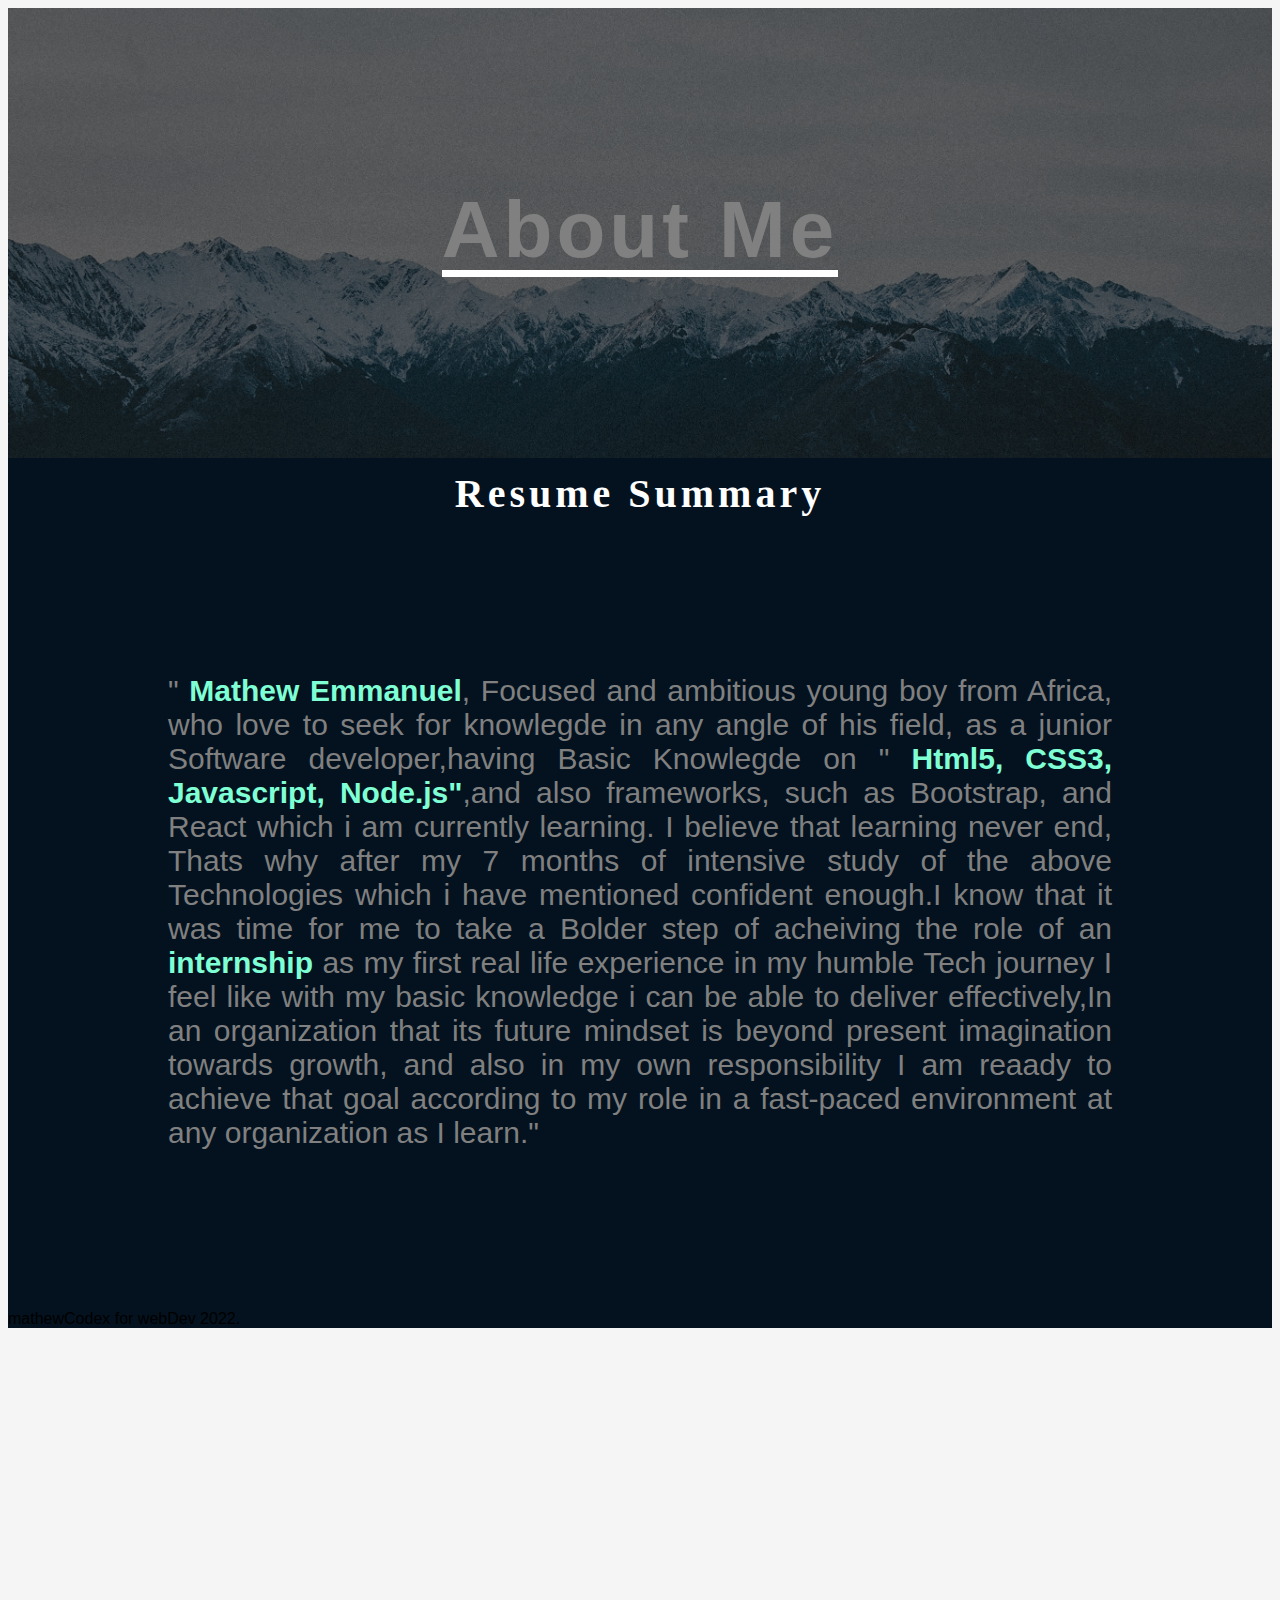
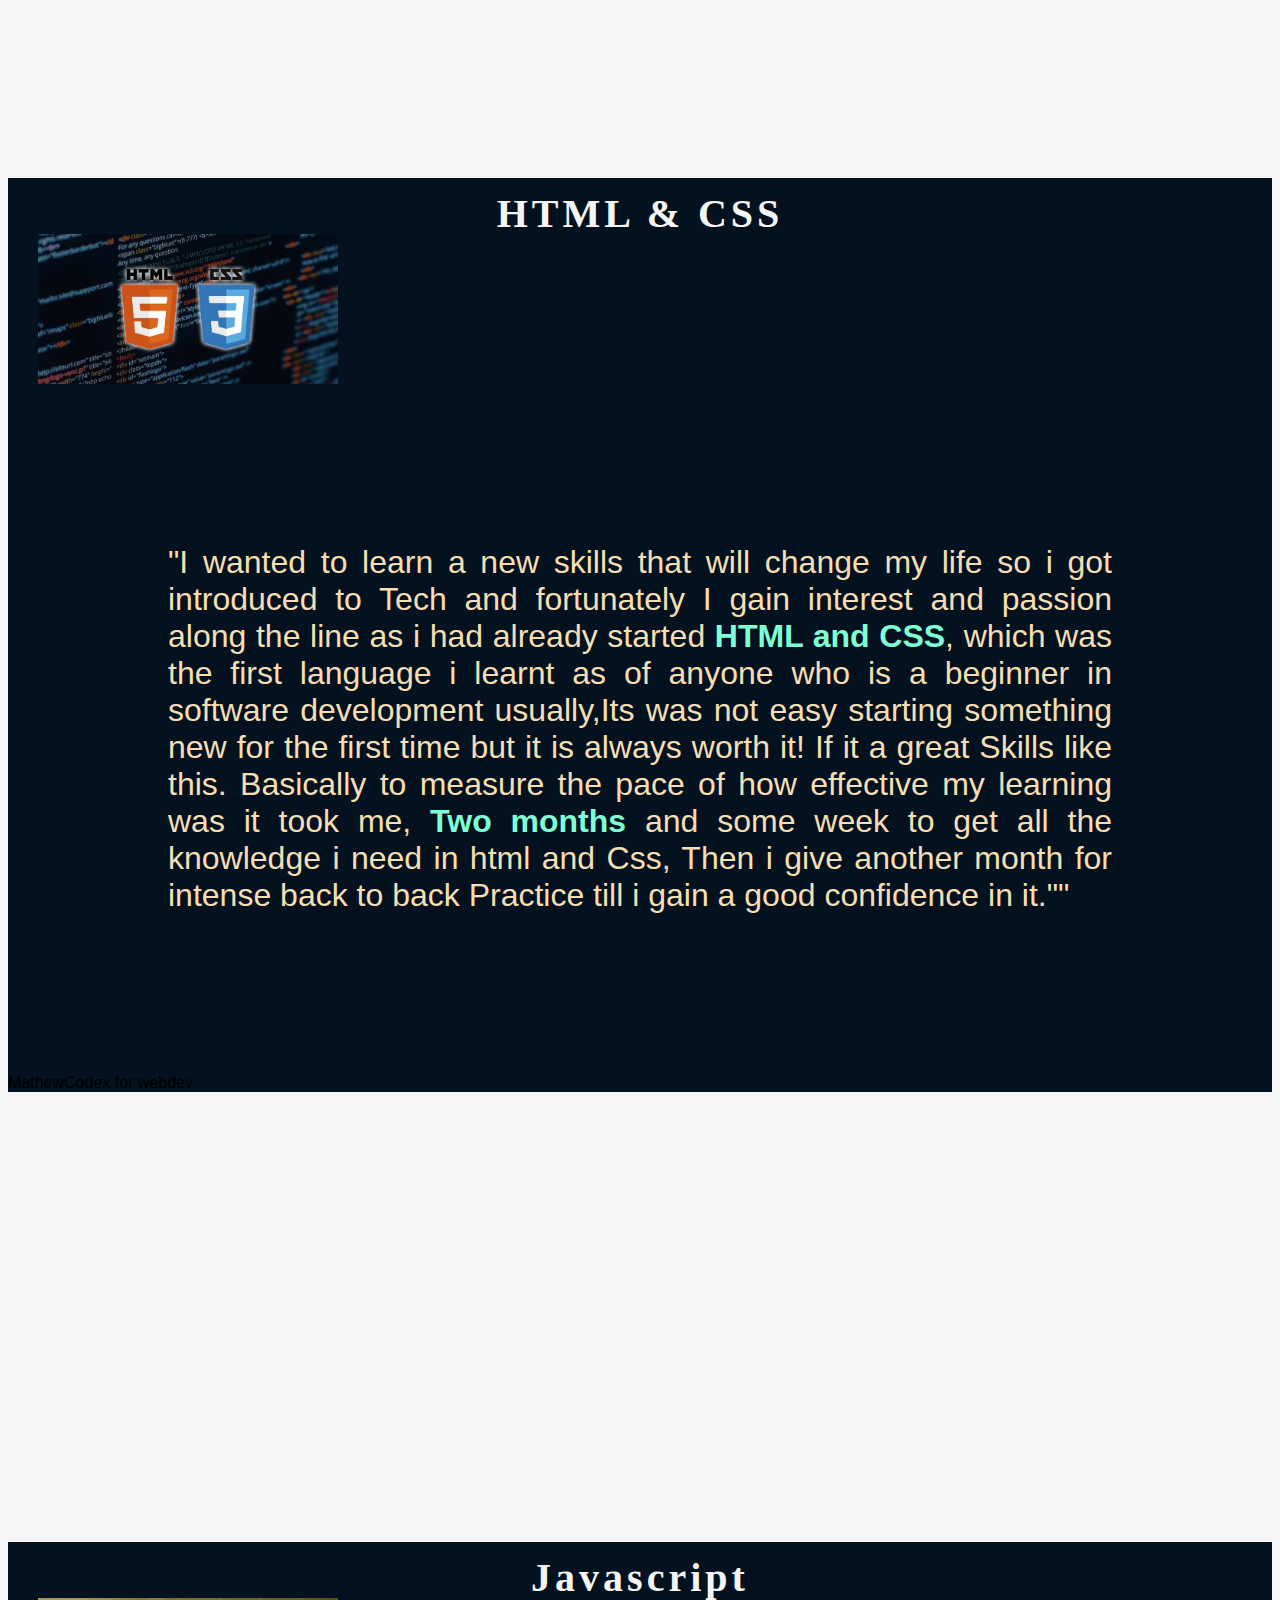
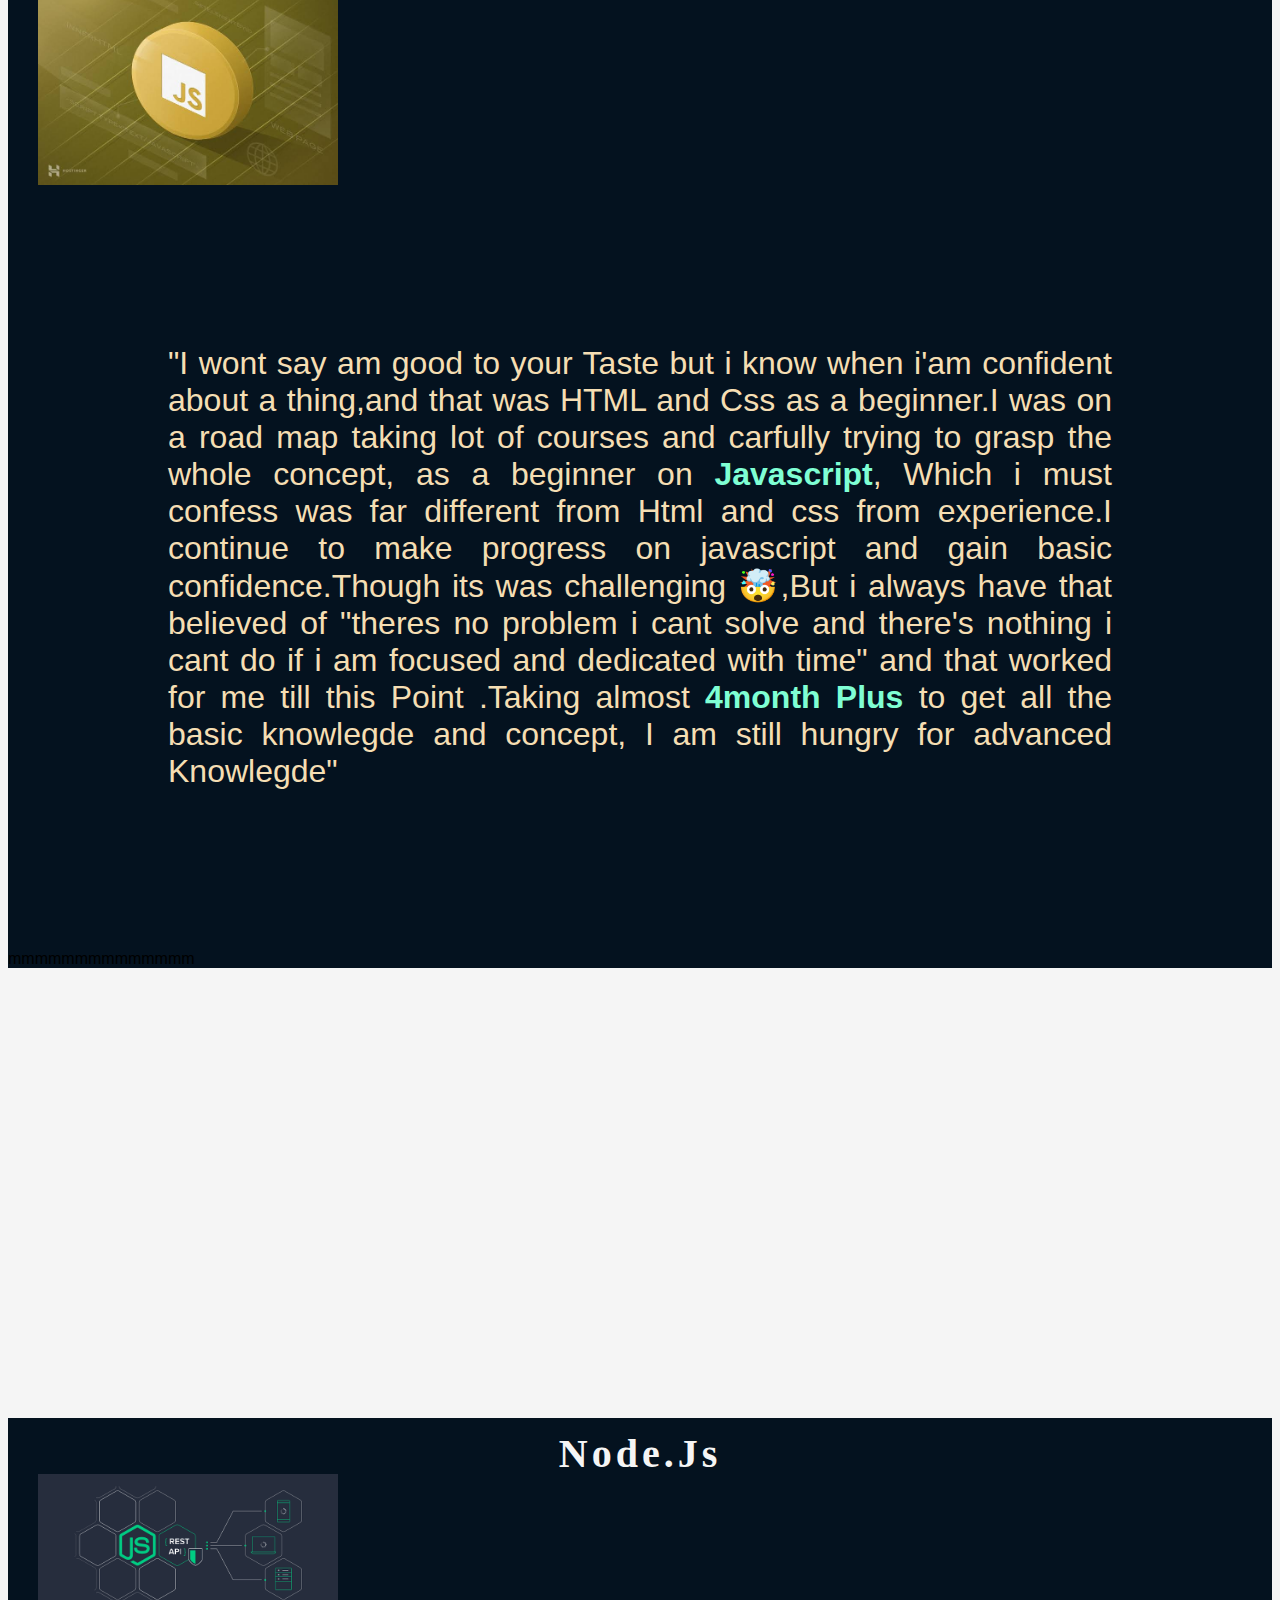
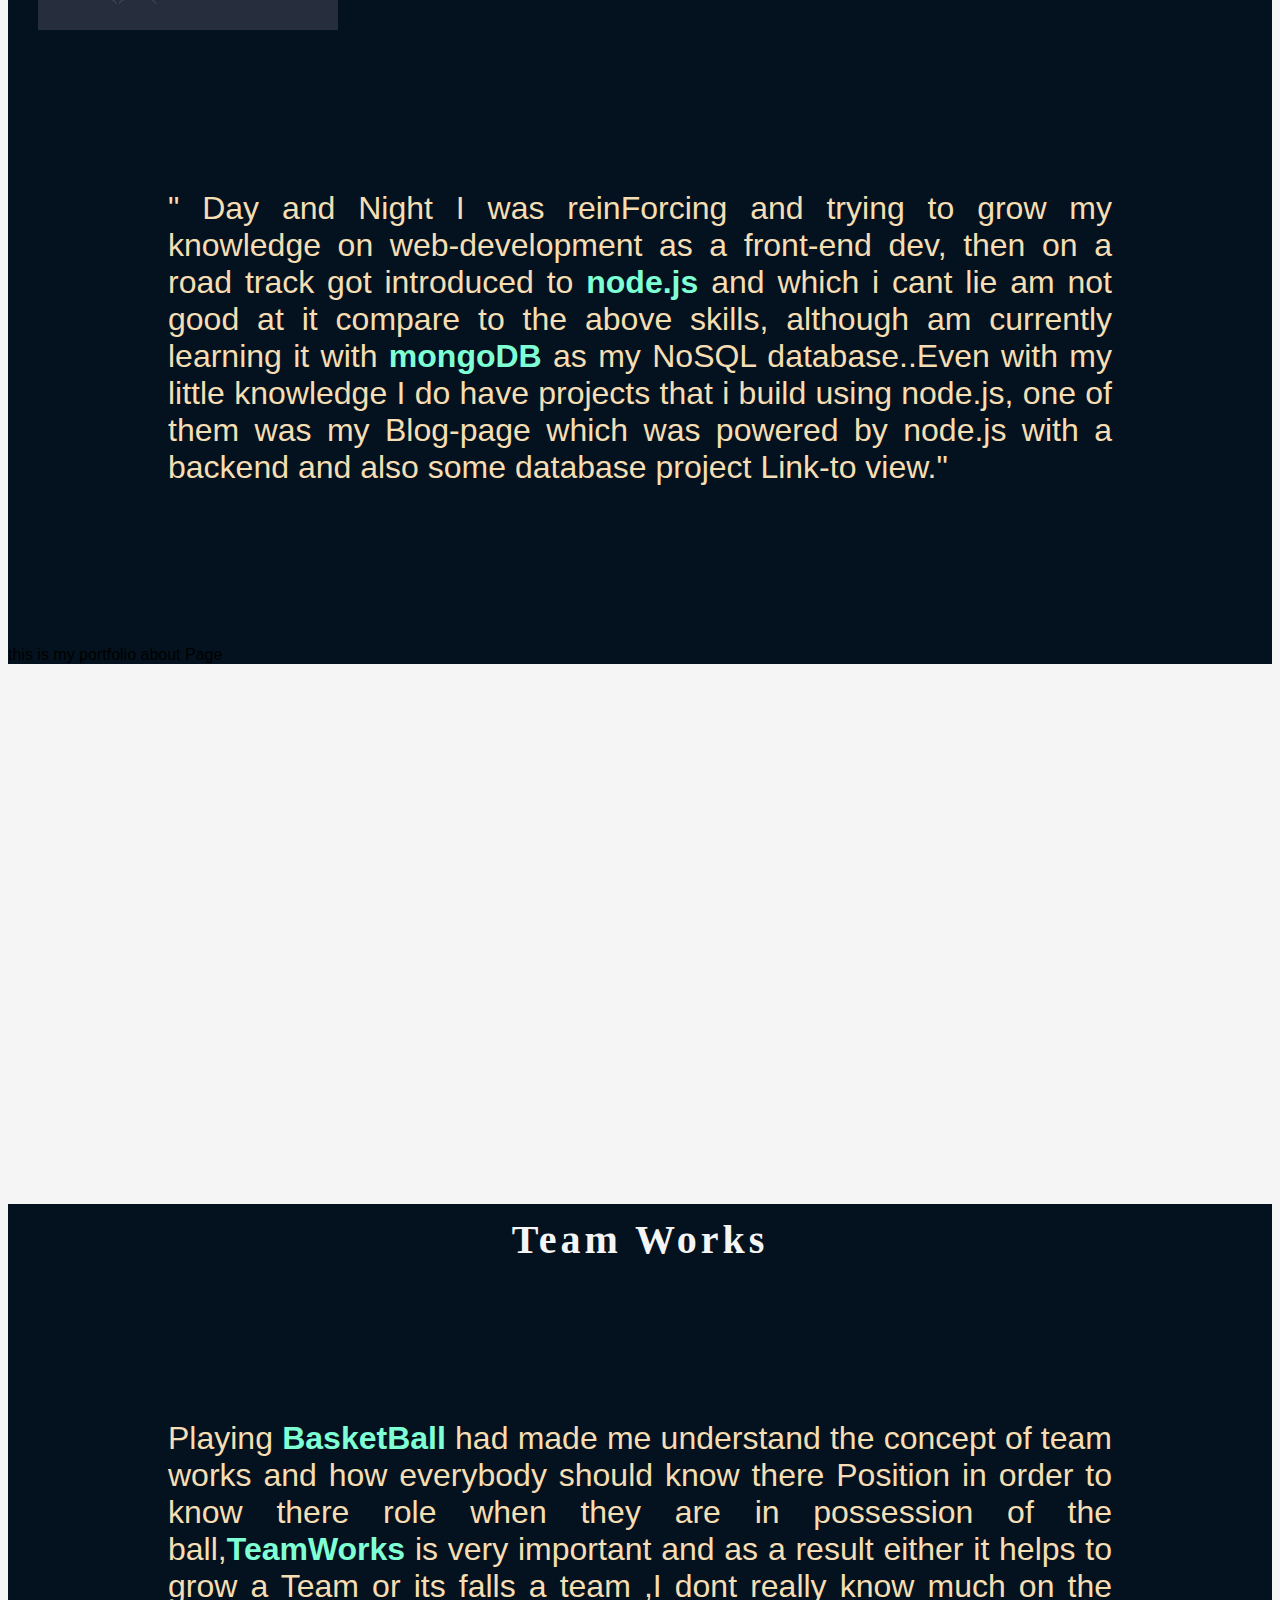
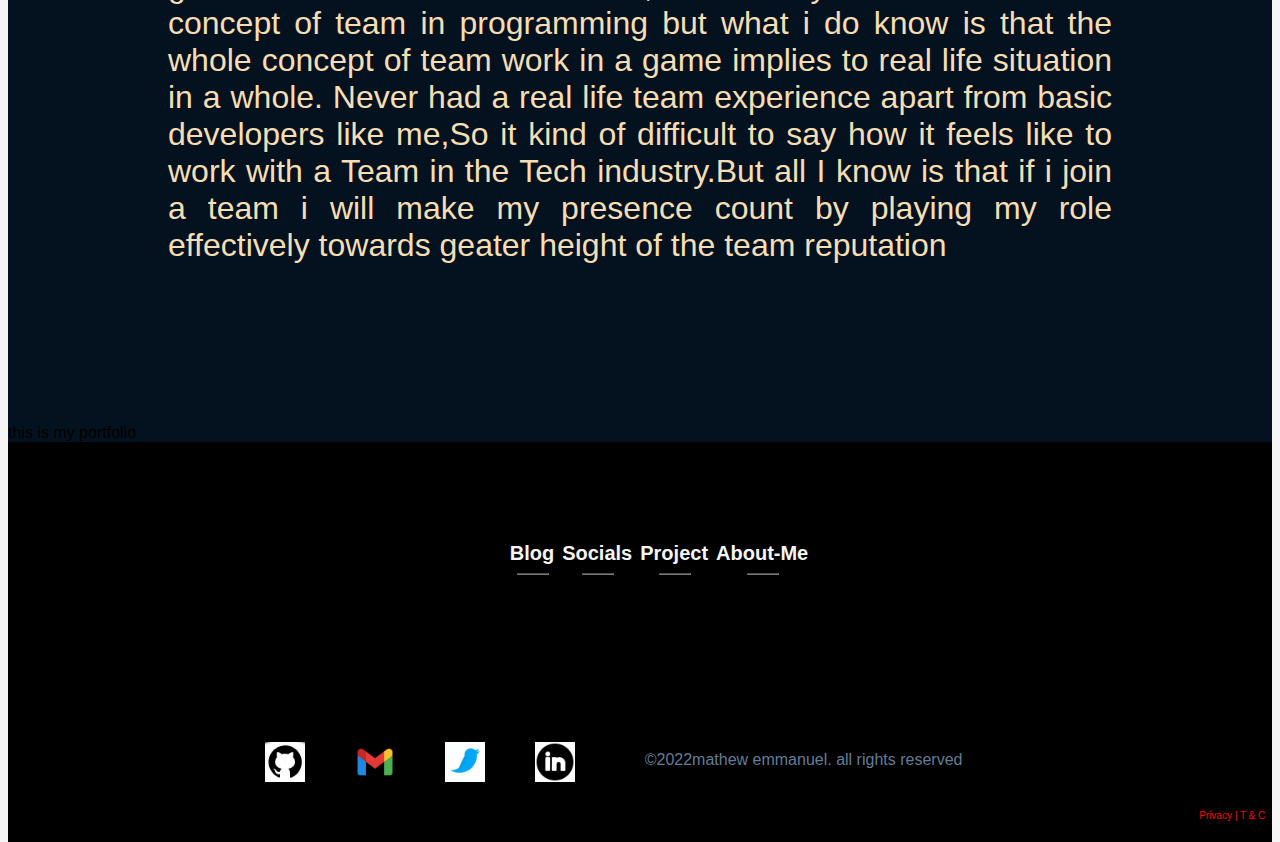
==== About.html @ f0eee2e5 "portfolio" ====
<!DOCTYPE html>
<html lang="en">
  <head>
    <meta charset="UTF-8" />
    <meta http-equiv="X-UA-Compatible" content="IE=edge" />
    <meta name="viewport" content="width=device-width, initial-scale=1.0" />
    <script src="http://kit.font-awesome.com/a076d05299.js"></script>
    <link rel="stylesheet" href="css/all.css" />
    <link rel="stylesheet" href="about.css" />
    <link rel="stylesheet" href="landing.css" />
    <link rel="stylesheet" href="landingquery.css" />
    <title>About Page</title>
  </head>
  <body>
    <div class="parallax">
      <h2 class="About-Me">About Me</h2>
    </div>
    <p class="page-link"><a href="index.html">Home</a></p>
    <p class="page-link2">
      <a href="">Blog-Page</a>
    </p>
    <div class="writeUps">
      <div class="blur">
        <h4 class="resumeText">Resume Summary</h4>
        <img src="./P-imgs/cv1pgitprofile.jpg" alt="" class="myFace" />
        <p class="summaryText">
          " <span class="bold-T">Mathew Emmanuel</span>, Focused and ambitious
          young boy from Africa, who love to seek for knowlegde in any angle of
          his field, as a junior Software developer,having Basic Knowlegde on
          "<span class="bold-T"> Html5, CSS3, Javascript, Node.js"</span>,and
          also frameworks, such as Bootstrap, and React which i am currently
          learning. I believe that learning never end, Thats why after my 7
          months of intensive study of the above Technologies which i have
          mentioned confident enough.I know that it was time for me to take a
          Bolder step of acheiving the role of an
          <span class="bold-T">internship</span> as my first real life
          experience in my humble Tech journey I feel like with my basic
          knowledge i can be able to deliver effectively,In an organization that
          its future mindset is beyond present imagination towards growth, and
          also in my own responsibility I am reaady to achieve that goal
          according to my role in a fast-paced environment at any organization
          as I learn."
        </p>
        mathewCodex for webDev 2022.
      </div>
    </div>

    <div class="parallax2"></div>

    <div class="writeUps">
      <h4 class="aboutCode">HTML & CSS</h4>
      <img src="./img/h5c3.JPG" alt="" class="myFace1" />
      <p class="Text">
        "I wanted to learn a new skills that will change my life so i got
        introduced to Tech and fortunately I gain interest and passion along the
        line as i had already started
        <a href="./gridfolio/index.html"
          ><span class="bold-T">HTML and CSS</span></a
        >, which was the first language i learnt as of anyone who is a beginner
        in software development usually,Its was not easy starting something new
        for the first time but it is always worth it! If it a great Skills like
        this. Basically to measure the pace of how effective my learning was it
        took me, <span class="bold-T">Two months</span> and some week to get all
        the knowledge i need in html and Css, Then i give another month for
        intense back to back Practice till i gain a good confidence in it.""
      </p>

      MathewCodex for webdev
    </div>
    <div class="parallax3"></div>
    <div class="writeUps">
      <h4 class="aboutCode">javascript</h4>
      <img src="./img/js.JPG" alt="Javascript" class="myFace1" />
      <p class="Text">
        "I wont say am good to your Taste but i know when i'am confident about a
        thing,and that was HTML and Css as a beginner.I was on a road map taking
        lot of courses and carfully trying to grasp the whole concept, as a
        beginner on <span class="bold-T">Javascript</span>, Which i must confess
        was far different from Html and css from experience.I continue to make
        progress on javascript and gain basic confidence.Though its was
        challenging 🤯,But i always have that believed of "theres no problem i
        cant solve and there's nothing i cant do if i am focused and dedicated
        with time" and that worked for me till this Point .Taking almost
        <span class="bold-T">4month Plus</span> to get all the basic knowlegde
        and concept, I am still hungry for advanced Knowlegde"
      </p>
      mmmmmmmmmmmmmm
    </div>
    <div class="parallax4"></div>
    <div class="writeUps">
      <h4 class="aboutCode">Node.js</h4>
      <img src="./img/Node.PNG" alt="" class="myFace1" />
      <p class="Text">
        " Day and Night I was reinForcing and trying to grow my knowledge on
        web-development as a front-end dev, then on a road track got introduced
        to <span class="bold-T">node.js</span> and which i cant lie am not good
        at it compare to the above skills, although am currently learning it
        with <span class="bold-T">mongoDB</span> as my NoSQL database..Even with
        my little knowledge I do have projects that i build using node.js, one
        of them was my Blog-page which was powered by node.js with a backend and
        also some database project Link-to view."
      </p>
      this is my portfolio about Page
    </div>
    <div class="parallax5"></div>
    <div class="writeUps">
      <h4 class="aboutCode">Team Works</h4>

      <p class="Text">
        Playing <span class="bold-T">BasketBall</span> had made me understand
        the concept of team works and how everybody should know there Position
        in order to know there role when they are in possession of the
        ball,<span class="bold-T">TeamWorks</span> is very important and as a
        result either it helps to grow a Team or its falls a team ,I dont really
        know much on the concept of team in programming but what i do know is
        that the whole concept of team work in a game implies to real life
        situation in a whole. Never had a real life team experience apart from
        basic developers like me,So it kind of difficult to say how it feels
        like to work with a Team in the Tech industry.But all I know is that if
        i join a team i will make my presence count by playing my role
        effectively towards geater height of the team reputation
      </p>
      this is my portfolio
    </div>
    <div class="parallax6"></div>
    <!-- Footer section -->
    <footer class="footer">
      <ul class="footer">
        <li class="footer__item">
          <a
            class="footer__link underline"
            id="nav__link"
            href="https://mathew-blog.netlify.app"
            >Blog</a
          >
          <hr />
        </li>

        <li class="footer__item underline">
          <a class="footer__link" href="#section--2">Socials</a>
          <hr />
        </li>
        <li class="footer__item">
          <a class="footer__link underline" href="#section--3">Project</a>
          <hr />
        </li>
        <li class="footer__item">
          <a class="footer__link underline" href="#">About-Me</a>
          <hr />
        </li>
      </ul>
    </footer>
    <!-- section footer 2 -->
    <footer class="footer2">
      <ul class="footer2">
        <li class="footer__item2">
          <a id="nav__link" href="https://github.com/mathewCodex">
            <img
              src="./public/gitIcon.png"
              alt="linkedIn-icon"
              class="icon-size"
            />
          </a>
        </li>

        <li class="footer__item2">
          <a href="mathewemmanuel212@gmail.com">
            <img
              src="./public/gmail.png"
              alt="linkedIn-icon"
              class="icon-size"
            />
          </a>
        </li>

        <li class="footer__item2">
          <a href="https://www.twitter.com/mathew4codex">
            <img
              src="./public/tweet.gif"
              alt="linkedIn-icon"
              class="icon-size"
            />
          </a>
        </li>

        <li class="footer__item2">
          <a href="https://linkedin.com/mwlite">
            <img
              src="./public/icons8-linkedin-circled.gif"
              alt="linkedIn-icon"
              class="icon-size"
            />
          </a>
        </li>

        <p class="p-style">
          &copy;<span>2022</span>mathew emmanuel. all rights reserved
        </p>
      </ul>
      <div class="privacy">
        <p class="text-TC">Privacy | T & C</p>
      </div>
    </footer>
    <!-- footer section -->
  </body>
</html>
---- about.css ----
body,
html {
  height: 100%;
  background-color: none;
  box-sizing: border-box;
}

.page-link {
  list-style-type: none;
  text-decoration: none;
  position: fixed;
  top: 50%;
}
.page-link a {
  color: black;
  list-style: none;
  font-size: 3rem;
  z-index: 1;
  font-family: "Courier New", Courier, monospace;
  background-color: wheat;
  width: 20rem;
  border-top-right-radius: 20%;
  border-bottom-right-radius: 20%;
}
.bold-T {
  color: aquamarine;
  font-weight: bolder;
  font-family: "Franklin Gothic Medium", "Arial Narrow", Arial, sans-serif;
}
.page-link2 {
  list-style-type: none;
  text-decoration: none;
  position: fixed;
  top: 60%;
}
.page-link2 a {
  color: black;
  list-style: none;
  font-size: 3rem;
  z-index: 1;
  font-family: "Courier New", Courier, monospace;
  background-color: wheat;
  width: 20rem;
  border-top-right-radius: 20%;
  border-bottom-right-radius: 20%;
}
.parallax {
  /* The image used */
  /* background-image: url("./img/road2.JPG"); */

  /* Full height */
  height: 50%;

  /* Create the parallax scrolling effect */
  background: linear-gradient(rgba(0, 0, 0, 0.6), rgba(0, 0, 0, 0.6)),
    url("./img/road2.JPG") center/cover no-repeat fixed;
  /* background-attachment: fixed; */
  /* background-position: center;
  background-repeat: no-repeat;
  background-size: cover; */
}
.parallax {
  position: relative;
  display: flex;
  flex-direction: column;
}
.About-Me {
  /* position: absolute; */
  font-size: 5rem;
  margin: auto;
  justify-content: center;
  align-content: center;
  color: gray;
  border-bottom: 7px solid white;
}
/* End of first Parallax */
.parallax2 {
  /* The image used */
  background-image: url("./img/team\ \(2\).JPG");

  /* Full height */
  height: 50%;

  /* Create the parallax scrolling effect */
  background-attachment: fixed;
  background-position: center;
  background-repeat: no-repeat;
  background-size: cover;
}

.parallax3 {
  /* The image used */
  background-image: url("./img/chess.JPG");

  /* Full height */
  height: 50%;

  /* Create the parallax scrolling effect */
  background-attachment: fixed;
  background-position: center;
  background-repeat: no-repeat;
  background-size: cover;
}
.parallax4 {
  /* The image used */
  background-image: url("./img/night.PNG");

  /* Full height */
  height: 50%;

  /* Create the parallax scrolling effect */
  background-attachment: fixed;
  background-position: center;
  background-repeat: no-repeat;
  background-size: cover;
}
.parallax5 {
  /* The image used */
  background-image: url("./img/scrapers.JPG");

  /* Full height */
  height: 60%;

  /* Create the parallax scrolling effect */
  background-attachment: fixed;
  background-position: center;
  background-repeat: no-repeat;
  background-size: cover;
}
.parallax5 {
  /* The image used */
  background-image: url("./img/team\ \(3\).JPG");

  /* Full height */
  height: 60%;

  /* Create the parallax scrolling effect */
  background-attachment: fixed;
  background-position: center;
  background-repeat: no-repeat;
  background-size: cover;
}
/* Global styles.. */
.writeUps {
  height: auto;
  background-color: rgb(4, 18, 31);
  backdrop-filter: blur(10rem);
  position: relative;
}

.resumeText {
  color: white;
  font-size: 2.5rem;
  margin: auto;
  display: flex;
  padding-top: 1rem;
  justify-content: center;
  align-content: center;
  font-family: Georgia, "Times New Roman", Times, serif;
}

.myFace {
  display: flex;
  margin-right: 30px;
  border-radius: 50%;
  float: right;
  width: 200px;
  height: auto;
}
.summaryText {
  color: gray;
  font-size: 30px;
  text-align: justify;
  margin: 10rem;
}
.myFace1 {
  display: flex;
  margin-left: 30px;
  width: 300px;
  height: auto;
}
.aboutCode {
  color: whitesmoke;

  font-size: 2.5rem;
  margin: auto;
  display: flex;
  padding-top: 1rem;
  justify-content: center;
  align-content: center;
  font-family: Georgia, "Times New Roman", Times, serif;
}
.Text {
  color: wheat;
  font-size: 2em;
  text-align: justify;
  /* transform: translateY(-15%); */
  margin: 10rem;
}
/* .junk {
  display: none;
} */
@media only screen and (max-width: 1200px) {
  .page-link {
    top: 10%;
  }
  .page-link a {
    font-size: 1rem;

    width: 20px;
  }
  .page-link2 {
    top: 20%;
  }
  .page-link2 a {
    font-size: 1rem;

    width: 20px;
  }
  .resumeText {
    font-size: 40px;
  }
  .About-Me {
    /* position: absolute; */
    font-size: 50px;
    margin: auto;
    justify-content: center;
    align-content: center;
    color: gray;
    border-bottom: 7px solid white;
  }
}
@media only screen and (max-width: 900px) {
  .resumeText {
    font-size: 25px;
  }
  .About-Me {
    /* position: absolute; */
    font-size: 30px;
    margin: auto;
    justify-content: center;
    align-content: center;
    color: gray;
    border-bottom: 7px solid white;
  }
  .summaryText {
    color: gray;
    font-size: 15px;
    text-align: justify;
    margin: 1rem;
  }
  .myFace {
    display: flex;
    margin-right: 30px;
    border-radius: 50%;
    float: right;
    width: 100px;
    height: auto;
  }
  .myFace1 {
    display: flex;
    margin-left: 30px;
    width: 100px;
    height: auto;
  }
  .aboutCode {
    color: whitesmoke;

    font-size: 30px;
    margin: auto;
    display: flex;
    padding-top: 2px;
    justify-content: center;
    align-content: center;
    font-family: Georgia, "Times New Roman", Times, serif;
  }
  .Text {
    color: wheat;
    font-size: 15px;
    text-align: justify;
    /* transform: translateY(-15%); */
    margin: 1rem;
  }
}
---- landing.css ----
@import url("http://fonts.googleapis.com/css?family=Open+Sams|Roboto:400,700&display=swap");

/*======
Variables
======
*/

:root {
  /*=====dark shades of primary color====*/
  --clr-primary-1: hsl(43, 86%, 17%);
  --clr-primary-2: hsl(43, 77%, 27%);
  --clr-primary-3: hsl(43, 72%, 37%);
  --clr-primary-4: hsl(42, 63%, 48%);
  /*===primary/maincolor==*/
  --clr-primary-5: hsl(42, 78%, 60%);
  /*====lighter shades of primary color*/
  --clr-primary-6: hsl(43, 89%, 76%);
  --clr-primary-7: hsl(43, 90%, 76%);
  --clr-primary-8: hsl(45, 86%, 81%);
  --clr-primary-9: rgb(230, 198, 102);
  --clr-primary-10: hsl(45, 100%, 96%);
  /*===darkest grey - used for headings==*/
  --clr-primary-1: hsl(209, 61%, 16%);
  --clr-primary-2: hsl(211, 39%, 23%);
  --clr-primary-3: hsl(209, 34%, 30%);
  --clr-primary-4: hsl(209, 28%, 39%);
  /*===grey used for paragraphs===*/
  --clr-grey-5: hsl(210, 22%, 49%);
  --clr-grey-6: hsl(209, 23%, 60%);
  --clr-grey-7: hsl(211, 27%, 70%);
  --clr-grey-8: hsl(210, 31%, 80%);
  --clr-grey-9: hsl(212, 33%, 89%);
  --clr-grey-10: hsl(210, 36%, 96%);
  --clr-white: #fff;
  --clr-dark: rgba(0, 0, 0, 0.943);
  --ff-primary: "Roboto", sans-serif;
  --ff-secondary: "Open Sans", sans-serif;
  --transition: all 0.3s linear;
  --spacing: 0.25rem;
  --radius: 0.5rem;
  --light-shadow: 0 5px 15px rgba(0, 0, 0, 0.1);
  --dark-shadow: 0 5px 15px rgba(0, 0, 0, 0.2);
  background: var(--clr-primary-);
  --max-width: 1170px;
  --transition: all 0.3s linear;
}

/*====
Global Styles
====*/
::before,
::after {
  margin: 0;
  padding: 0;
  box-sizing: border-box;
}
body {
  font-family: var(--ff-secondary);
  /* background-color: linear-gradient(to right, #00000079, #28bfda); */
  background: whitesmoke;
  color: var(--clr-grey-1);
  line-height: 1.5s;
  font-size: 0.875rem;
  overflow-x: hidden;
}
ul {
  list-style-type: none;
}
a {
  text-decoration: none;
}
img:not(nav-logo) {
  width: 100%;
  display: block;
}

h1,
h2,
h3,
h4 {
  letter-spacing: var(--spacing);
  text-transform: capitalize;
  line-height: 1.25;
  margin-bottom: 0.75rem;
}
h1 {
  font-size: 3rem;
}
h2 {
  font-size: 2rem;
}
h3 {
  font-size: 1.25rem;
}
h4 {
  font-size: 0.875rem;
}
p {
  margin-bottom: 1.25rem;
  color: var(--clr-grey-5);
}
@media screen and (min-width: 800px) {
  h1 {
    font-size: 4rem;
  }
  h2 {
    font-size: 2.5rem;
  }
  h3 {
    font-size: 1.5rem;
  }
  h4 {
    font-size: 1rem;
  }
  body {
    font-size: 1rem;
  }
  h1,
  h2,
  h3,
  h4 {
    line-height: 1;
  }
}
.btn {
  text-transform: uppercase;
  background: var(--clr-primary-5);
  color: var(--clr-primary-1);
  padding: 0.375rem 0.75rem;
  letter-spacing: var(--spacing);
  display: inline-block;
  font-weight: 700;
  -webkit-transition: var(--transition);
  transition: var(--transition);
  font-size: 0.875rem;
  border: 2px solid transparent;
  cursor: pointer;
  box-shadow: 0 1px 3px rgba(0, 0, 0, 0.2);
  border-radius: var(--radius);
}

.btn:hover {
  color: var(--clr-primary-1);
  background: var(--clr-primary-7);
}
/* Intro section */
.darkness {
  background: linear-gradient(to right, #529a8b79, #0e0a08);
  height: 40rem;
}
.icon-code {
  display: flex;
  flex-direction: column;
  justify-content: center;
  align-content: center;
}
.svg {
  font-size: 5rem;
  width: 10rem;
  /*
  */
  /* margin-top: -15rem; */
  margin-left: 50%;
  /* background-color: red; */
}
.hello1 {
  display: flex;
  justify-content: flex-start;
  flex-direction: column;
  /* height: 100vh; */
}
.hello {
  /* color: whitesmoke; */
  color: rgb(15, 129, 104);
  margin: 20px;
  position: absolute;
  margin-top: 12rem;
}
.typing {
  /* position: relative; */
  /* color: rgb(149, 137, 115); */
  color: rgb(34, 59, 55);
  font-size: 1rem;
  background-size: 20px;
  /* margin-top: 17rem; */
  margin-left: 30px;

  /* margin-top: -8rem;
  margin-left: 10px; */
}
.typing1 {
  /* color: whitesmoke; */
  color: wheat;
  font-size: 2rem;
  background-size: 20px;
  font-family: "Trebuchet MS", "Lucida Sans Unicode", "Lucida Grande",
    "Lucida Sans", Arial, sans-serif;
  margin-left: 60px;
  opacity: 0;
  transition: 1s ease-in;
}
.span1 {
  color: rgb(39, 104, 82);
}
em.line {
  text-decoration: underline;
}
/* .typing1:hover {
  opacity: 1;
} */
.typing::after {
  content: "";
  position: absolute;
  right: -5px;
  width: 1px;
  height: 5%;
  border-right: 2px soilid white;
  animation: blink 0.5s infinite ease;
}
.P-Name {
  color: white;
  font-family: "Courier New", Courier, monospace;
  width: 15px;
  align-content: center;
}
@keyframes blink {
  0% {
    opacity: 0;
  }
  100% {
    opacity: 1;
  }
}
.my-face-section {
  display: flex;
  justify-content: flex-end;
}
.my-face {
  width: 10%;
  height: auto;
  border-radius: 40%;
  /* border: 10px solid #0e0a08; */
  margin-right: 30px;
  margin-top: 2rem;
}
/* End of intro section */
.intro {
  display: flex;
  color: white;
  height: 100vh;
}
/* .typing1 {
  position: relative;
  margin-left: 10px;
}
.typing1::after {
  content: "";
  position: absolute;
  width: 1px;
  height: 5%;
  border-right: 2px soilid white;
} */
/* section display  */
/* skills name link */
.colors {
  display: flex;
  background-color: DodgerBlue;
  justify-content: center;
  align-items: center;
  text-decoration: none;
  list-style: none;
  height: 8rem;
  color: white;
  width: 100%;
}
/* .nav-item {
  position: absolute;
  color: white;
} */
.nav__link {
  /* display: inline; */
  color: white;
  font-weight: bold;
  padding: 1em;
  transform: translateX(-50%);
  font-size: 2rem;
  font-family: "Courier New", Courier, monospace;
}
/* tooltip */
.tooltip {
  position: relative;
  /* display: flex; */
  /* border-bottom: 1px dotted black; */
}

.tooltip .tooltiptext {
  visibility: hidden;
  width: 120px;
  background-color: rgb(55, 48, 48);
  color: #fff;
  text-align: center;
  border-radius: 6px;
  padding: 5px 0;
  position: absolute;
  z-index: 1;
  bottom: 125%;
  font-size: 1.3rem;
  left: 50%;
  margin-left: -60px;
  opacity: 0;
  transition: opacity 0.3s;
}

.tooltip .tooltiptext::after {
  content: "";
  position: absolute;
  top: 100%;
  left: 50%;
  margin-left: -5px;
  border-width: 5px;
  border-style: solid;
  border-color: #555 transparent transparent transparent;
}

.tooltip:hover .tooltiptext {
  visibility: visible;
  opacity: 1;
}
/* end of skilss name link */
section#projects {
  background-color: var(--clr-dark);
}
.grid {
  display: -ms-flexbox; /* IE10 */
  display: flex;
  -ms-flex-wrap: wrap; /* IE10 */
  flex-wrap: wrap;
  padding: 0 4px;
  background: repeating-linear-gradient(
      150deg,
      rgba(225, 219, 219, 0) 0,
      rgba(255, 255, 255, 0) 49px,
      rgba(255 255 255/10%) 50px,
      rgba(0 0 0/30%) 51px,
      rgba(255, 255, 255, 0) 55px
    ),
    repeating-linear-gradient(
      30deg,
      rgba(255, 255, 255, 0) 0,
      rgba(255, 255, 255, 0) 49px,
      rgb(255 255 255/10%) 50px,
      rgb(0 0 0/30%) 51px,
      rgba(255, 255, 255, 0) 55px
    );

  position: relative;
  width: 200vw;
  height: 100vh;
}

/* warning write ups */

.row {
  display: -ms-flexbox; /* IE10 */
  display: flex;
  -ms-flex-wrap: wrap; /* IE10 */
  flex-wrap: wrap;
  padding: 0 4px;
  position: relative;
}

/* Create four equal columns that sits next to each other */
.column1 {
  -ms-flex: 25%; /* IE10 */
  flex: 25%;
  max-width: 25%;
  padding: 0 4px;
  position: absolute;
  z-index: 0;
  max-width: 20%;
  height: auto;
  background: repeat-linear-gradient(
    -45deg,
    black,
    black 3vmin,
    yellow 3vmin,
    yellow 6vmin
  );
  margin-left: 10%;
  margin-top: 4rem;
  transform: rotateX(-35deg) rotateY(45deg) rotateZ(0deg)
    rotate3d(1, 0, 0, 90deg);
  box-shadow: 0 0 0 1vmin #af0000;
  animation: bounce 2s ease infinite;
}

.column2 {
  -ms-flex: 25%; /* IE10 */
  flex: 25%;
  max-width: 20%;
  height: auto;
  padding: 0 4px;
  z-index: 0;
  position: absolute;
  /* width: 30vmin;
  height: 50vmin; */
  background: repeat-linear-gradient(
    -45deg,
    black,
    black 3vmin,
    yellow 3vmin,
    yellow 6vmin
  );
  margin-left: 40%;
  margin-top: -1rem;
  transform: rotateX(-35deg) rotateY(45deg) rotateZ(0deg)
    rotate3d(1, 0, 0, 90deg);
  box-shadow: 0 0 0 1vmin #af0000;
}
.column3 {
  -ms-flex: 25%; /* IE10 */
  flex: 25%;
  max-width: 18%;
  height: auto;
  padding: 0 4px;
  z-index: 0;
  /* width: 30vmin;
  height: 50vmin; */
  position: absolute;
  background: repeat-linear-gradient(
    -45deg,
    black,
    black 3vmin,
    yellow 3vmin,
    yellow 6vmin
  );
  margin-left: 73%;

  margin-top: 4rem;
  transform: rotateX(-35deg) rotateY(45deg) rotateZ(0deg)
    rotate3d(1, 0, 0, 90deg);
  box-shadow: 0 0 0 1vmin #af0000;
}
.column4 {
  -ms-flex: 25%; /* IE10 */
  flex: 25%;
  max-width: 20%;
  padding: 0 4px;
  z-index: 0;
  position: absolute;

  background: repeat-linear-gradient(
    -45deg,
    black,
    black 3vmin,
    yellow 3vmin,
    yellow 6vmin
  );
  margin-left: 20%;
  margin-top: 25%;
  transform: rotateX(-35deg) rotateY(45deg) rotateZ(0deg)
    rotate3d(1, 0, 0, 90deg);
  box-shadow: 0 0 0 1vmin #af0000;
}
.column5 {
  -ms-flex: 25%; /* IE10 */
  flex: 25%;
  max-width: 20%;
  height: auto;
  padding: 0 4px;
  z-index: 0;
  position: absolute;
  /* width: 30vmin;
  height: 50vmin; */
  background: repeat-linear-gradient(
    -45deg,
    black,
    black 3vmin,
    yellow 3vmin,
    yellow 6vmin
  );
  margin-left: 60%;
  margin-top: 20%;
  transform: rotateX(-35deg) rotateY(45deg) rotateZ(0deg)
    rotate3d(1, 0, 0, 90deg);
  box-shadow: 0 0 0 1vmin #af0000;
}
.column1 img {
  transition: all 0.3s linear;
}
.column1:hover img {
  opacity: 0.8;
  transform: scale(1.2);
}
.column2 img {
  transition: all 0.3s linear;
}
.column2:hover img {
  opacity: 0.8;
  transform: scale(1.2);
}
.column3 img {
  transition: all 0.3s linear;
}
.column3:hover img {
  opacity: 0.8;
  transform: scale(1.2);
}
.column4 img {
  transition: all 0.3s linear;
}
.column4:hover img {
  opacity: 0.8;
  transform: scale(1.2);
}
.column5 img {
  transition: all 0.3s linear;
}
.column5:hover img {
  opacity: 0.8;
  transform: scale(1.2);
}
/* The grid: Four equal columns that floats next to each other */
.column {
  float: left;
  width: 20%;
  top: 10rem;
  padding: 1px;
}

/* Style the images inside the grid */
.column img {
  opacity: 0.8;
  cursor: pointer;
  margin-left: 7rem;
}

/* Clear floats after the columns */
.row1:after {
  content: "";
  display: table;
  clear: both;
}
img.imgContainer {
  width: 100%;
}
/* The expanding image container */
.container {
  position: relative;
  display: none;
}

/* Expanding image text */
#imgtext {
  position: absolute;
  bottom: 15px;
  left: 15px;
  color: white;
  font-size: 20px;
}

/* Closable button inside the expanded image */
.closebtn {
  position: absolute;
  top: 10px;
  right: 15px;
  color: white;
  font-size: 35px;
  cursor: pointer;
}
/* footer section.. */

/* section display  */
/* skills name link */
.footer {
  display: flex;
  background-color: black;
  justify-content: center;
  align-items: center;
  text-decoration: none;
  list-style: none;
  height: 15rem;
  color: whitesmoke;
  width: 100%;
}
/* .nav-item {
position: absolute;
color: white;
} */
.footer__link {
  /* display: inline; */

  color: whitesmoke;
  font-weight: bold;
  padding: 1em;
  transform: translateX(-50%);
  font-size: 2rem;
  font-family: "Gill Sans", "Gill Sans MT", Calibri, "Trebuchet MS", sans-serif;
}

hr {
  width: 70px;
  opacity: 0.5;
  /* background-color: rgb(241, 11, 11); */
}
hr:hover {
  opacity: 0.9;
}
.privacy {
  position: static;
  width: 5rem;

  display: inline;
  margin-top: 10rem;
  /* margin-right: 1rem; */
}
.text-TC {
  color: red;
}
.icon-size {
  font-size: 2.5rem;
  color: whitesmoke;
  font-weight: bold;
  padding: 1em;
  width: 40px;
  transform: translateX(-50%);
  font-size: 2rem;
  font-family: "Gill Sans", "Gill Sans MT", Calibri, "Trebuchet MS", sans-serif;
}
.icon-size:hover {
  color: aqua;
}
/* Stacked images section  */
.team-section {
  background-color: #a3dac8;
  height: 70vmin;
}
.team {
  display: flex;

  justify-content: center;
  align-content: center;
}
.team > div {
  margin: 10px;
  text-align: center;
  line-height: 75px;
  font-size: 20px;
}
.containerStack {
  display: grid;
  grid-template-areas: "stack";
  justify-content: center;
  align-items: center;
  height: 25vw;
  margin: 20px;
}
.containerStack > img {
  grid-area: stack;
}
.containerStack > img {
  width: 120px;
  height: 120px;
  border-radius: 50%;
  object-fit: fill;
}
.containerStack > img {
  --n-angle: calc(-1 * var(--angle));

  transform: rotate(var(--angle)) translateX(190px) rotate(var(--n-angle));
}

/* end of css for stacked images */
/* footer 2 sec */
.footer2 {
  display: flex;
  background-color: black;
  justify-content: center;
  align-items: center;
  text-decoration: none;
  list-style: none;
  height: 10rem;

  width: 100%;
}
/* .underline {
  width: 2rem;
  height: 10px;
  margin-bottom: 1.25rem;
  background: var(--clr-primary-5);
  margin-left: auto;
  margin-right: auto;
  top: 2rem;
} */
---- landingquery.css ----
/* meadia query for intro section */

/* media for min-width: 1200px */
@media screen and (max-width: 1500px) {
  .my-face {
    width: 25%;
    height: auto;
    border-radius: 40%;
    border: none;
    margin-right: 30px;
    margin-top: 2rem;
  }
  img.imgContainer {
    /* transform: translateX(60%); */
    width: 90vw;
    height: 40vw;
  }
  .hello {
    color: rgb(9, 68, 55);
  }
  .column1 {
    display: none;
  }
  .column2 {
    display: none;
  }
  .column3 {
    display: none;
  }
  .column4 {
    display: none;
  }
  .column5 {
    display: none;
  }
  .grid {
    height: 70vh;
  }
  .typing1 {
    font-size: 25px;
  }
  .nav__link {
    /* display: inline; */
    color: white;
    font-weight: bold;
    padding: 10px;
    transform: translateX(-50%);
    font-size: 20px;
    font-family: "Courier New", Courier, monospace;
  }

  .footer__link {
    /* display: inline; */

    color: whitesmoke;
    font-weight: bold;
    padding: 5px;
    /* transform: translateX(-100rem); */
    font-size: 20px;
    margin-left: -2px;
    font-family: "Gill Sans", "Gill Sans MT", Calibri, "Trebuchet MS",
      sans-serif;
  }
  .icon-code {
    display: flex;
    flex-direction: column;
    justify-content: center;
    align-content: center;
  }
  .svg {
    font-size: 7rem;
    /* width: 10rem; */
    color: rgba(90, 86, 86, 0.838);
    font-weight: light;
    /*
    */
    /* margin-top: -15rem; */
    margin-left: 60%;
    /* background-color: red; */
  }

  /* ul.footer {
    margin-right: 10%;
  } */
  hr {
    width: 30px;
  }
  .icon-size {
    font-size: 25px;
    width: 40px;
  }
  .text-TC {
    font-size: 10px;
    margin-top: -2rem;
  }
  .column img {
    opacity: 0.8;
    cursor: pointer;
    margin-left: 1rem;
    /* width: 100rem; */
  }
  .P-Name {
    padding-left: 4rem;
  }
  .typing {
    font-size: 15px;
    background-size: 20px;
    color: rgb(28, 48, 45);
    /* margin-left: 10px; */
  }
  span.bars {
    display: none;
  }
  .web-span {
    color: black;
    font-size: 25px;
    letter-spacing: 1rem;
  }
  .nav-header h2 {
    font-size: 40px;
  }
  .nav-links a {
    font-size: 1.3rem;
    margin-left: -1rem;
  }
  /* card sec */
  .section-card {
    margin-top: 10rem;
    margin-left: 10%;
    width: 80%;
    height: 100%;
  }
  .card {
    /* float: left; */
    margin-top: 2rem;
    margin-left: 4rem;
  }

  .container {
    padding: 2px 16px;
  }
  .card1 {
    width: 40%;
    /* float: left; */
    margin-top: 2rem;
    /* margin-left: 10rem; */
    /* margin-top: 15rem;
    */
    padding: 4px;
  }
  .card3 {
    width: 100%;
    /* float: left; */
    margin-top: 3rem;
    box-shadow: 0 8px 16px 0 rgba(0, 0, 0, 0.2);
  }

  .svg1 {
    font-size: 6rem;
    width: 0.5rem;
    margin-left: 10%;
  }
  .card3:hover {
    box-shadow: 0 8px 16px 0 rgba(0, 0, 0, 0.2);
  }
  /* stack images query */

  .team > div {
    margin: -10px;

    text-align: center;
    line-height: 70px;
    font-size: 20px;
  }
  .containerStack {
    display: grid;
    grid-template-areas: "stack";
    justify-content: center;
    align-items: center;
    height: 40vw;
    margin: 100px;
  }
  .containerStack > img {
    grid-area: stack;
  }
  .containerStack > img {
    width: 100px;
    height: 100px;
    border-radius: 50%;
    object-fit: contain;
  }

  /* end of stack images query */
}
/* previously 550 */
@media screen and (max-width: 580px) {
  .grid {
    height: 50vh;
  }
  img.imgContainer {
    transform: translateX(0%);
    width: 100%;
  }
  .P-Name {
    color: rgb(206, 129, 42);
    font-family: "Gill Sans", "Gill Sans MT", Calibri, "Trebuchet MS",
      sans-serif;
    font-size: 10px;
    align-content: center;
    padding-left: 2rem;
  }
  /* Style the images inside the grid */
  .column img {
    opacity: 0.8;
    cursor: pointer;
    margin-left: 1rem;
  }
  .nav__link {
    /* display: inline; */
    color: white;
    font-weight: bold;
    padding: 10px;
    transform: translateX(-50%);
    font-size: 11px;
    font-family: "Courier New", Courier, monospace;
  }
  .hello {
    color: rgb(9, 68, 55);
    margin-left: 10px;
    margin-top: 12rem;
  }
  .typing {
    font-size: 15px;
    background-size: 20px;
    color: rgb(48, 161, 144);
    margin-left: 10px;
  }

  .typing1 {
    font-size: 15px;
    margin-left: 10px;
  }
  span.bars {
    display: block;
    margin-right: 1rem;
  }

  .my-face {
    width: 25%;
    height: auto;
    border-radius: 40%;
    border: 10px solid #0e0a08;
    margin-right: 30px;
    margin-top: 2rem;
  }
  .column1 {
    display: none;
  }
  .column2 {
    display: none;
  }
  .column3 {
    display: none;
  }
  .column4 {
    display: none;
  }
  .column5 {
    display: none;
  }
  .svg {
    font-size: 50px;
  }
  .web-span {
    color: aquamarine;
    font-size: 10px;
    letter-spacing: 0.7rem;
  }
  .Html-link1 {
    font-size: 10px;
    font-weight: bold;
    font-family: "Franklin Gothic Medium", "Arial Narrow", Arial, sans-serif;
  }
  .btn {
    font-size: 10px;
  }
  .nav-header h2 {
    font-size: 30px;
    align-items: center;
  }
  .nav-links a {
    font-size: 2rem;
    margin-left: -1rem;
  }
  /* stack images query */
  .team-section {
    background-color: #a3dac8;
    height: 100vmin;
  }
  .team > div {
    margin: -10px;
    color: #787777;

    text-align: center;
    line-height: 70px;
  }
  .meet {
    font-size: 15px;
  }
  .containerStack {
    display: grid;
    grid-template-areas: "stack";
    justify-content: center;
    align-items: center;

    /* height: 20vw; */
    margin-left: 8em;
    padding: 10px;
    transform: translateY(-2rem);
  }
  .containerStack > img {
    grid-area: stack;
  }
  .containerStack > img {
    width: 50px;
    height: 50px;
    border-radius: 50%;
    object-fit: fill;
  }
  .containerStack > img {
    --n-angle: calc(-1 * var(--angle));

    transform: rotate(var(--angle)) translateX(80px) rotate(var(--n-angle));
  }

  /* end of stack images query */
  /* footer for phone*/
  .footer__link {
    /* display: inline; */

    color: whitesmoke;
    font-weight: bold;
    padding: 5px;
    /* transform: translateX(-100rem); */
    font-size: 10px;
    margin-left: -2px;
    font-family: "Gill Sans", "Gill Sans MT", Calibri, "Trebuchet MS",
      sans-serif;
  }
  ul.footer {
    margin-right: 10%;
  }
  hr {
    width: 30px;
  }
  .icon-size {
    font-size: 10px;
    width: 21px;
  }
  .text-TC {
    font-size: 5px;
    margin-top: -3rem;
    margin-left: -3rem;
  }

  .svg1 {
    font-size: 3rem;
    /* width: 10rem; */
    color: rgb(9, 7, 7);
    font-weight: light;
    /*
    */
    margin-top: -4rem;
    margin-left: 1%;
    /*
     background-color: red; */
  }
  .section-card {
    margin-top: 3rem;
    margin-left: 2rem;
  }
  /* card s */
  .card {
    /* float: left; */
    margin-top: -2rem;
    margin-left: 4rem;
  }
  .card1 {
    /* width: 10%; */
    /* float: left; */
    /* margin-top: 7rem; */
    /* margin-top: 15rem;
  */
    padding: 4px;
  }
  .card3:hover {
    box-shadow: 0 8px 16px 0 rgba(0, 0, 0, 0.2);
  }
  /* qoute section */

  .quote {
    display: flex;
    justify-content: flex-start;
    height: 20px;
  }
  .quote h2 {
    font-size: 50px;
    margin-left: 10%;
    /* align-items: center; */
  }

  .quote-p {
    font-size: 40px;
    margin-top: 20%;
    margin-left: 30%;
  }
  /* slider */
  .slider {
    max-width: 100rem;
    height: 10rem;
    margin: 0 auto;
    position: relative;

    /* IN THE END */
    overflow: hidden;
  }
  .slide {
    position: absolute;
    top: 0;
    width: 99%;
    height: 100%;

    display: flex;
    align-items: center;
    justify-content: center;

    /* THIS creates the animation! */
    transition: transform 1s;
  }
  .slider__btn {
    position: absolute;
    top: 50%;

    border: none;
    background: transparent;

    color: #fff;

    height: 1.5rem;
    width: 5.5rem;
    font-size: 1rem;
  }
  .dots__dot {
    border: none;
    background-color: #b9b9b9;
    opacity: 0.7;
    height: 10px;
    width: 10px;
    border-radius: 50%;
    margin-right: 1.75rem;
    cursor: pointer;
    transition: all 0.5s;
    /* transform: translateY(-10rem); */

    /* Only necessary when overlying images */
    /* box-shadow: 0 0.6rem 1.5rem rgba(0, 0, 0, 0.7); */
  }
}

@media screen and (min-width: 1500px) {
  .row1 {
    display: none;
  }
  img.imgContainer {
    transform: translateX(0%);
    width: 100%;
  }
  .icon-code {
    display: flex;
    flex-direction: column;
    justify-content: center;
    align-content: center;
  }
  .svg {
    font-size: 7rem;
    /* width: 10rem; */
    color: rgba(114, 108, 108, 0.806);
    font-weight: light;
    /*
    */
    /* margin-top: -15rem; */
    margin-left: 120%;
    /* background-color: red; */
  }
  span.bars {
    display: none;
  }

  .web-span {
    color: aquamarine;
    font-size: 30px;
    letter-spacing: 1rem;
  }
  /* section for mini-width */
  /* card sec */
  .section-card {
    margin-top: 13rem;
    margin-left: 13rem;
    height: 40rem;
  }
  .card {
    float: left;
    margin-top: 2rem;
    margin-left: 4rem;
  }

  .container {
    padding: 2px 16px;
  }
  .card1 {
    width: 10%;
    float: left;
    margin-top: 7rem;
    /* margin-top: 15rem;
  */
    padding: 4px;
  }
  .card3 {
    width: 100%;
    float: left;
    margin-top: 2rem;
  }

  .svg1 {
    font-size: 6rem;
    width: 0.5rem;
    margin-left: 10%;
  }
  .btn {
    font-size: 20px;
  }
  .card3:hover {
    box-shadow: 0 8px 16px 0 rgba(0, 0, 0, 0.2);
  }
}
@media screen and (min-width: 2200px) {
  .hello {
    color: rgb(15, 129, 104);
    margin-left: 130px;
    position: absolute;
    margin-top: 12rem;
  }
  .grid {
    display: block;
  }
  .typing {
    /* position: relative; */
    color: rgb(34, 59, 55);
    font-size: 2rem;
    background-size: 20px;
    /* margin-top: 17rem; */
    margin-left: 200px;

    /* margin-top: -8rem;
        margin-left: 10px; */
  }

  .web-span {
    color: aquamarine;
    font-size: 30px;
    letter-spacing: 1rem;
  }
  .typing1 {
    color: wheat;
    font-size: 1.5rem;
    background-size: 20px;
    font-family: "Trebuchet MS", "Lucida Sans Unicode", "Lucida Grande",
      "Lucida Sans", Arial, sans-serif;
    margin-left: 200px;
    opacity: 0;
    transition: 1s ease-in;
  }
  .my-face {
    width: 10%;
    height: auto;
    border-radius: 40%;
    border: transparent;
    margin-right: 30px;
    margin-top: 2rem;
  }
  .row1 {
    display: none;
  }
  .text-TC {
    font-size: 20px;
    margin-top: -6rem;
    margin-right: 1rem;
  }
  /* div.container.span {
    visibility: none;
  } */
  .icon-code {
    display: flex;
    flex-direction: column;
    justify-content: center;
    align-content: center;
  }
  .svg {
    font-size: 7rem;
    /* width: 10rem; */
    color: rgba(114, 108, 108, 0.806);
    font-weight: light;
    /*
    */
    /* margin-top: -15rem; */
    margin-left: 150%;
    /* background-color: red; */
  }
  span.bars {
    display: none;
  }
  /* query for section one */
  /* card sec */
  .section-card {
    position: relative;
    background-color: transparent;
    width: 80%;
    height: 60rem;
    box-shadow: 0 7px 8px 0 rgba(0, 0, 0, 0.2);
    margin-top: 13rem;
    margin-left: 15rem;
  }
  .card {
    box-shadow: 0 4px 8px 0 rgba(0, 0, 0, 0.2);
    transition: 0.3s;
    width: 40%;
    float: left;
    margin-top: 2rem;
    margin-left: 6rem;
  }

  .card:hover {
    box-shadow: 0 8px 16px 0 rgba(0, 0, 0, 0.2);
  }
  .card3:hover {
    box-shadow: 0 8px 16px 0 rgba(0, 0, 0, 0.2);
  }
  .container {
    padding: 2px 16px;
  }
  .card1 {
    /* box-shadow: 0 4px 8px 0 rgba(0, 0, 0, 0.2); */
    transition: 0.3s;
    width: 10%;
    float: left;
    /* margin-top: 2rem; */
    margin-top: 15rem;
    padding: 4px;
  }
  .card3 {
    box-shadow: 0 4px 8px 0 rgba(0, 0, 0, 0.2);
    transition: 0.3s;
    width: 100%;
    float: left;
    margin-top: 2rem;
  }
  /* .icon-code {
  display: flex;
  flex-direction: column;
  justify-content: center;
  align-content: center;
} */
  .svg1 {
    font-size: 7rem;
    width: 0.5rem;
    /*
  */
    /* margin-left: 1rem; */
    /* transform: translateX(-50%); */
    /* background-color: red; */
  }
  .nav-links a {
    font-size: 3rem;
    margin-left: -1rem;
  }
  .btn {
    font-size: 30px;
  }
  .nav.sticky {
    position: fixed;
    background-color: transparent;
    top: 0;
    width: 100%;
    height: fit-content;
    z-index: 1;
    box-shadow: 0 4px 8px 0 rgba(0, 0, 0, 0.2);
  }
}
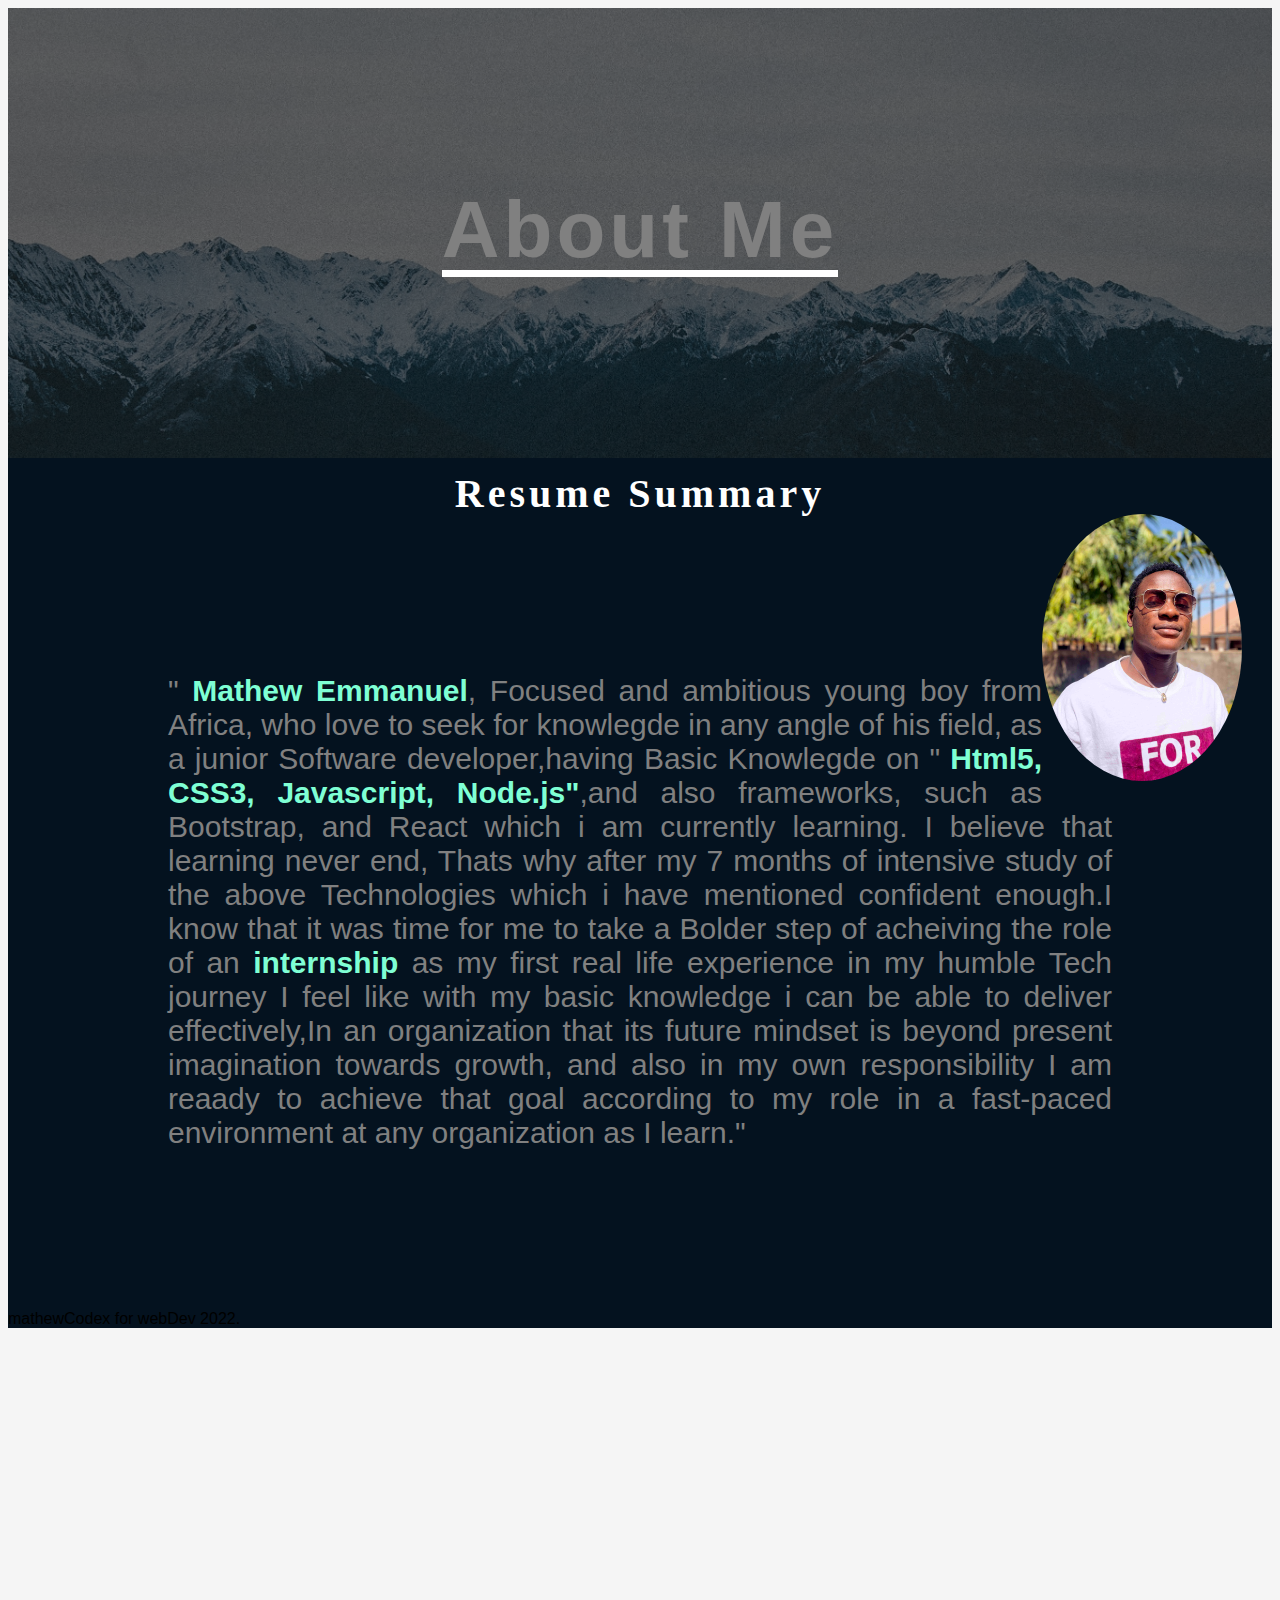
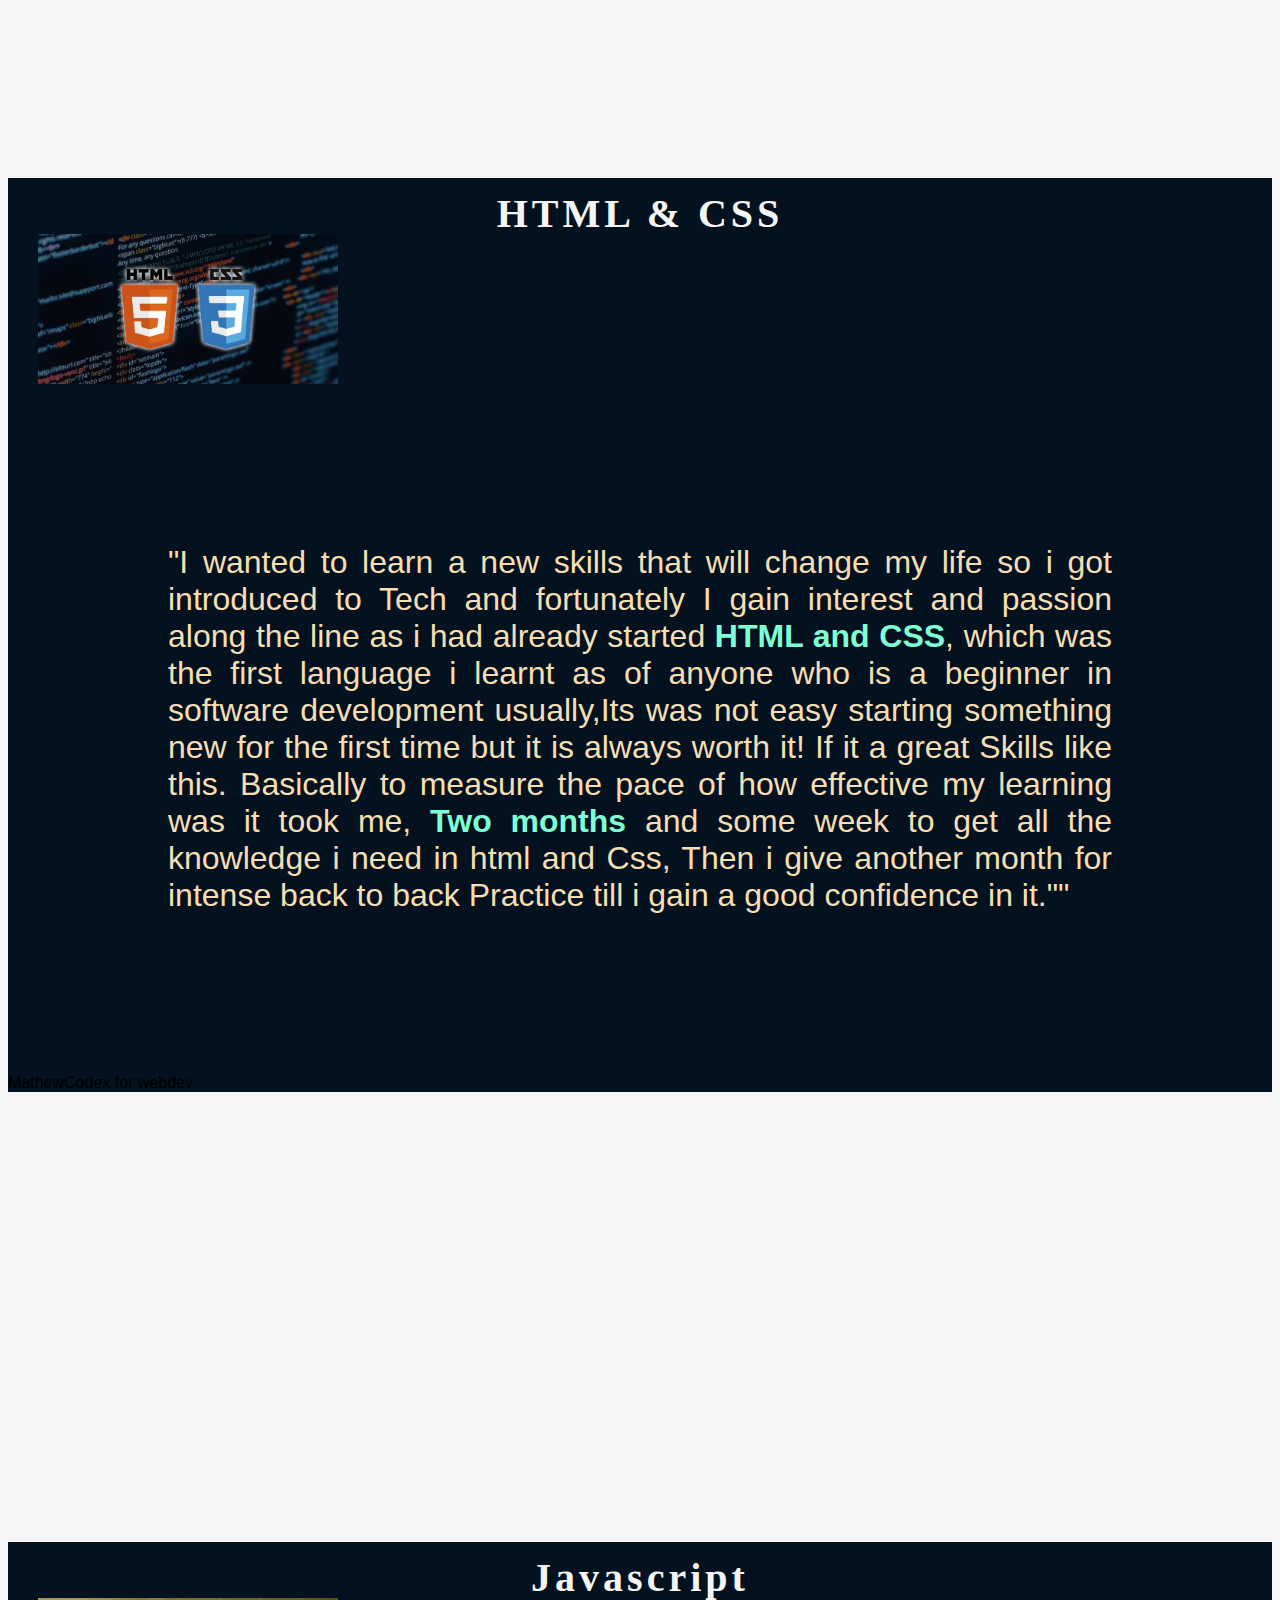
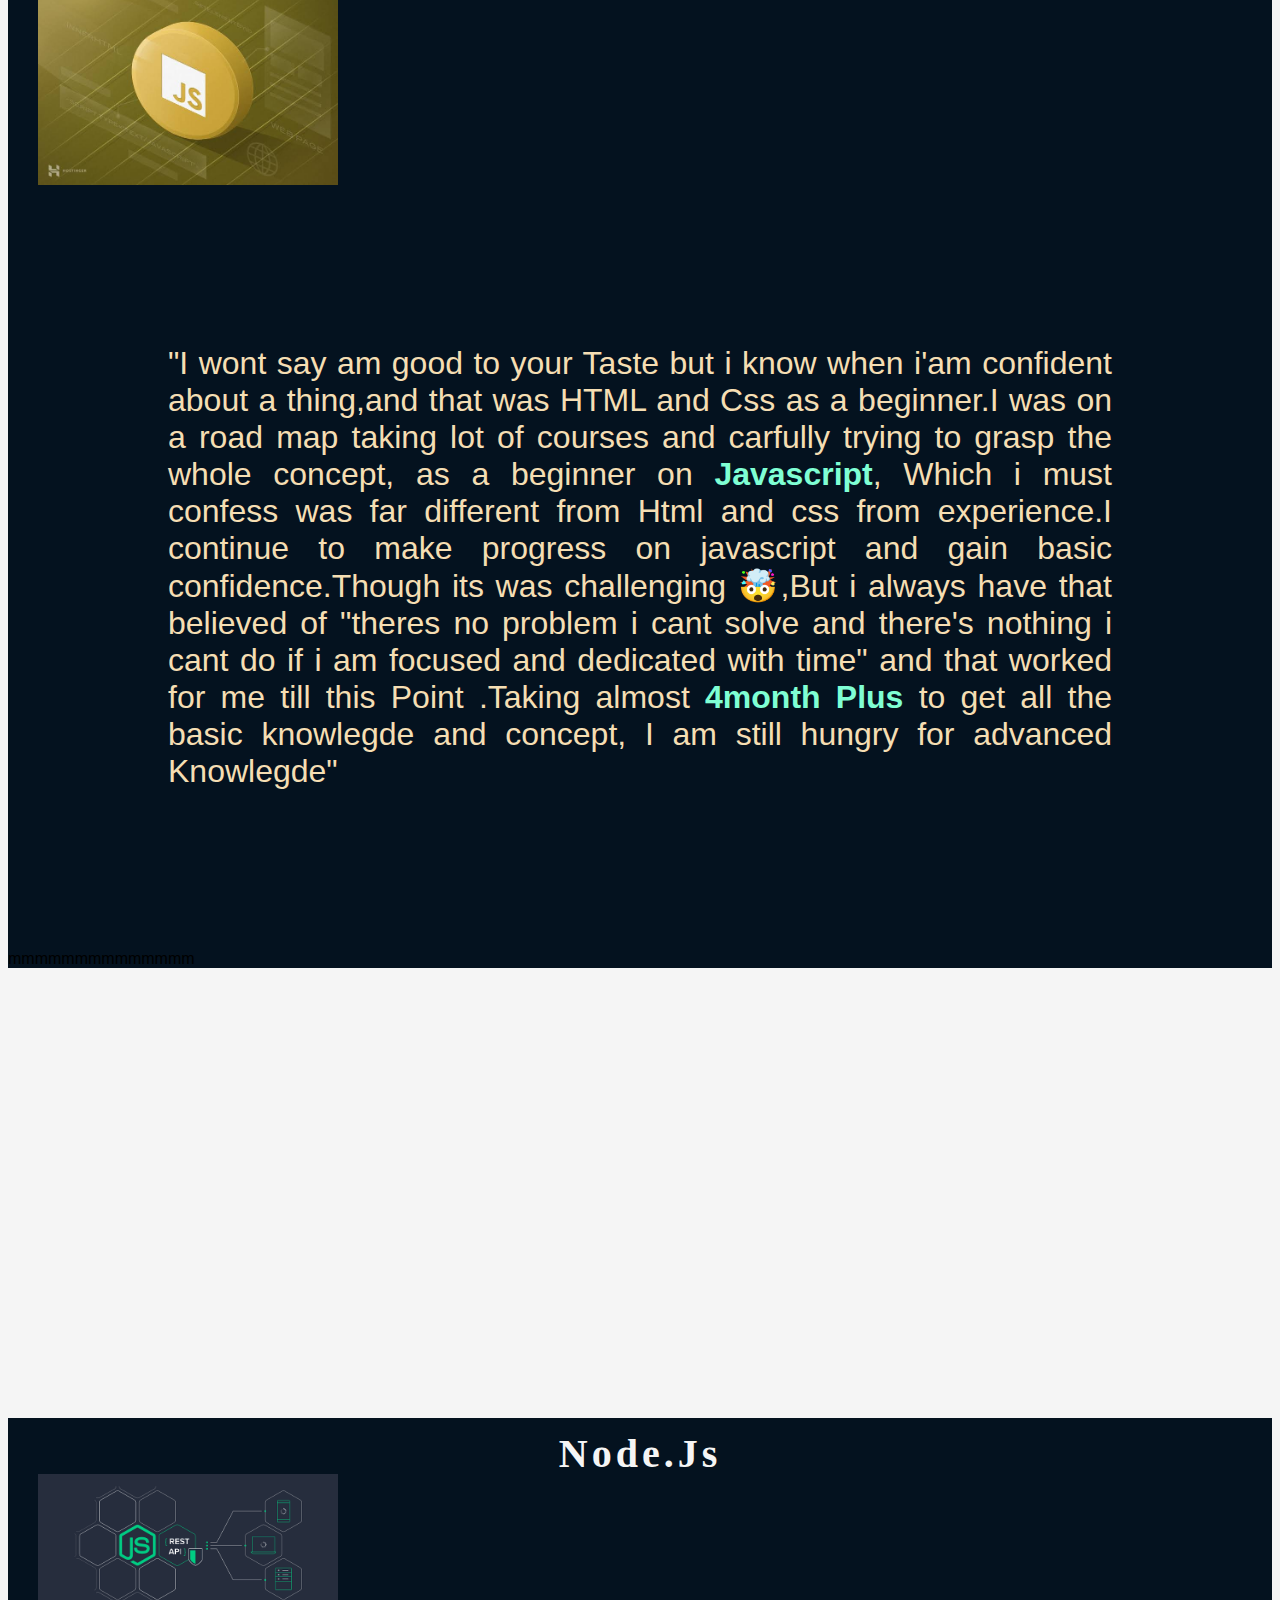
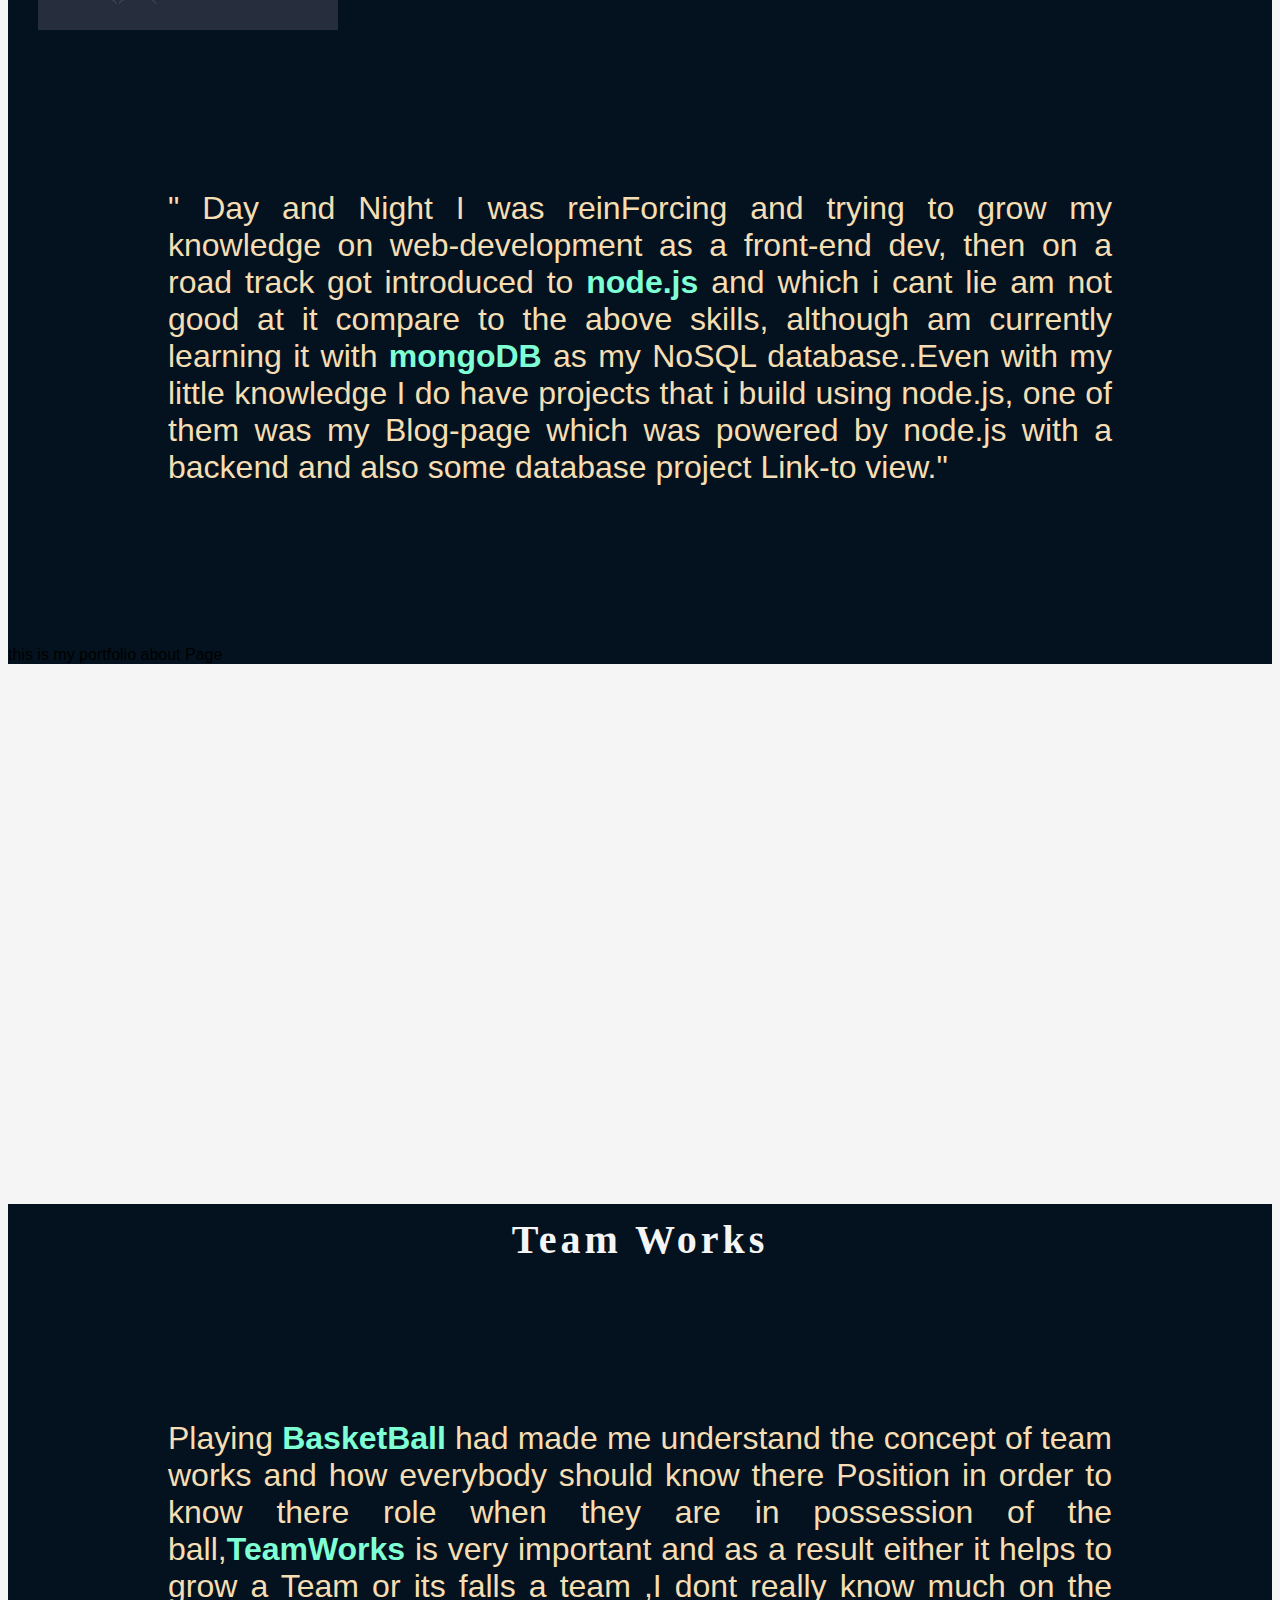
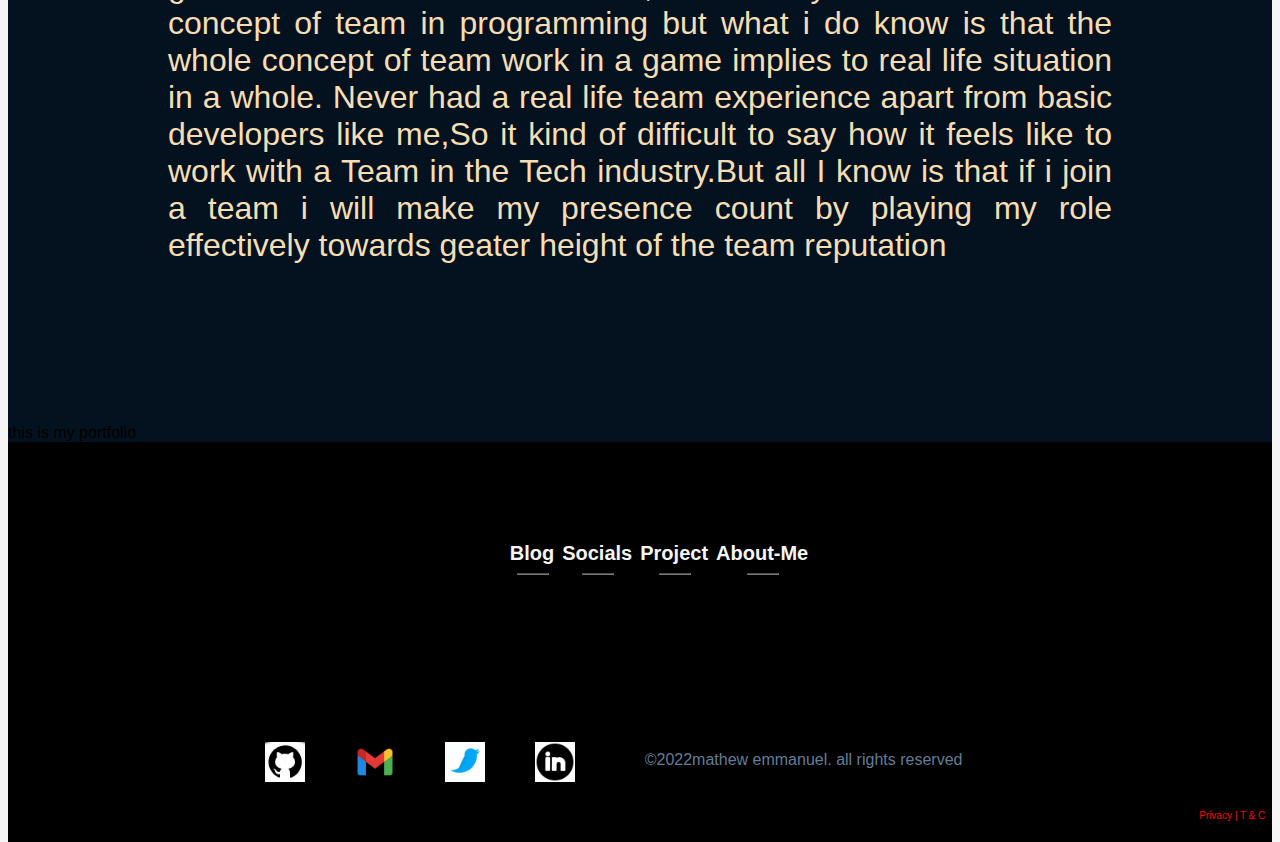
==== commit d05f11e3: "second portfolio" ====
--- a/About.html
+++ b/About.html
@@ -17,12 +17,12 @@
     </div>
     <p class="page-link"><a href="index.html">Home</a></p>
     <p class="page-link2">
-      <a href="">Blog-Page</a>
+      <a href="https://mathew-node-app.herokuapp.com/blogs">Blog-Page</a>
     </p>
     <div class="writeUps">
       <div class="blur">
         <h4 class="resumeText">Resume Summary</h4>
-        <img src="./P-imgs/cv1pgitprofile.jpg" alt="" class="myFace" />
+        <img src="cv1pgitprofile.jpg" alt="" class="myFace" />
         <p class="summaryText">
           " <span class="bold-T">Mathew Emmanuel</span>, Focused and ambitious
           young boy from Africa, who love to seek for knowlegde in any angle of
@@ -49,12 +49,12 @@
 
     <div class="writeUps">
       <h4 class="aboutCode">HTML & CSS</h4>
-      <img src="./img/h5c3.JPG" alt="" class="myFace1" />
+      <img src="h5c3.JPG" alt="" class="myFace1" />
       <p class="Text">
         "I wanted to learn a new skills that will change my life so i got
         introduced to Tech and fortunately I gain interest and passion along the
         line as i had already started
-        <a href="./gridfolio/index.html"
+        <a href="https://gridfolio.netlify.app"
           ><span class="bold-T">HTML and CSS</span></a
         >, which was the first language i learnt as of anyone who is a beginner
         in software development usually,Its was not easy starting something new
@@ -70,7 +70,7 @@
     <div class="parallax3"></div>
     <div class="writeUps">
       <h4 class="aboutCode">javascript</h4>
-      <img src="./img/js.JPG" alt="Javascript" class="myFace1" />
+      <img src="js.JPG" alt="Javascript" class="myFace1" />
       <p class="Text">
         "I wont say am good to your Taste but i know when i'am confident about a
         thing,and that was HTML and Css as a beginner.I was on a road map taking
@@ -89,7 +89,7 @@
     <div class="parallax4"></div>
     <div class="writeUps">
       <h4 class="aboutCode">Node.js</h4>
-      <img src="./img/Node.PNG" alt="" class="myFace1" />
+      <img src="Node.PNG" alt="" class="myFace1" />
       <p class="Text">
         " Day and Night I was reinForcing and trying to grow my knowledge on
         web-development as a front-end dev, then on a road track got introduced
@@ -155,38 +155,26 @@
       <ul class="footer2">
         <li class="footer__item2">
           <a id="nav__link" href="https://github.com/mathewCodex">
-            <img
-              src="./public/gitIcon.png"
-              alt="linkedIn-icon"
-              class="icon-size"
-            />
+            <img src="gitIcon.png" alt="linkedIn-icon" class="icon-size" />
           </a>
         </li>
 
         <li class="footer__item2">
           <a href="mathewemmanuel212@gmail.com">
-            <img
-              src="./public/gmail.png"
-              alt="linkedIn-icon"
-              class="icon-size"
-            />
+            <img src="gmail.png" alt="linkedIn-icon" class="icon-size" />
           </a>
         </li>
 
         <li class="footer__item2">
           <a href="https://www.twitter.com/mathew4codex">
-            <img
-              src="./public/tweet.gif"
-              alt="linkedIn-icon"
-              class="icon-size"
-            />
+            <img src="tweet.gif" alt="linkedIn-icon" class="icon-size" />
           </a>
         </li>
 
         <li class="footer__item2">
           <a href="https://linkedin.com/mwlite">
             <img
-              src="./public/icons8-linkedin-circled.gif"
+              src="icons8-linkedin-circled.gif"
               alt="linkedIn-icon"
               class="icon-size"
             />
--- a/about.css
+++ b/about.css
@@ -53,7 +53,7 @@
 
   /* Create the parallax scrolling effect */
   background: linear-gradient(rgba(0, 0, 0, 0.6), rgba(0, 0, 0, 0.6)),
-    url("./img/road2.JPG") center/cover no-repeat fixed;
+    url("road2.JPG") center/cover no-repeat fixed;
   /* background-attachment: fixed; */
   /* background-position: center;
   background-repeat: no-repeat;
@@ -76,7 +76,7 @@
 /* End of first Parallax */
 .parallax2 {
   /* The image used */
-  background-image: url("./img/team\ \(2\).JPG");
+  background-image: url("team\ \(2\).JPG");
 
   /* Full height */
   height: 50%;
@@ -90,7 +90,7 @@
 
 .parallax3 {
   /* The image used */
-  background-image: url("./img/chess.JPG");
+  background-image: url("chess.JPG");
 
   /* Full height */
   height: 50%;
@@ -103,7 +103,7 @@
 }
 .parallax4 {
   /* The image used */
-  background-image: url("./img/night.PNG");
+  background-image: url("night.PNG");
 
   /* Full height */
   height: 50%;
@@ -116,7 +116,7 @@
 }
 .parallax5 {
   /* The image used */
-  background-image: url("./img/scrapers.JPG");
+  background-image: url("scrapers.JPG");
 
   /* Full height */
   height: 60%;
@@ -129,7 +129,7 @@
 }
 .parallax5 {
   /* The image used */
-  background-image: url("./img/team\ \(3\).JPG");
+  background-image: url("team\ \(3\).JPG");
 
   /* Full height */
   height: 60%;
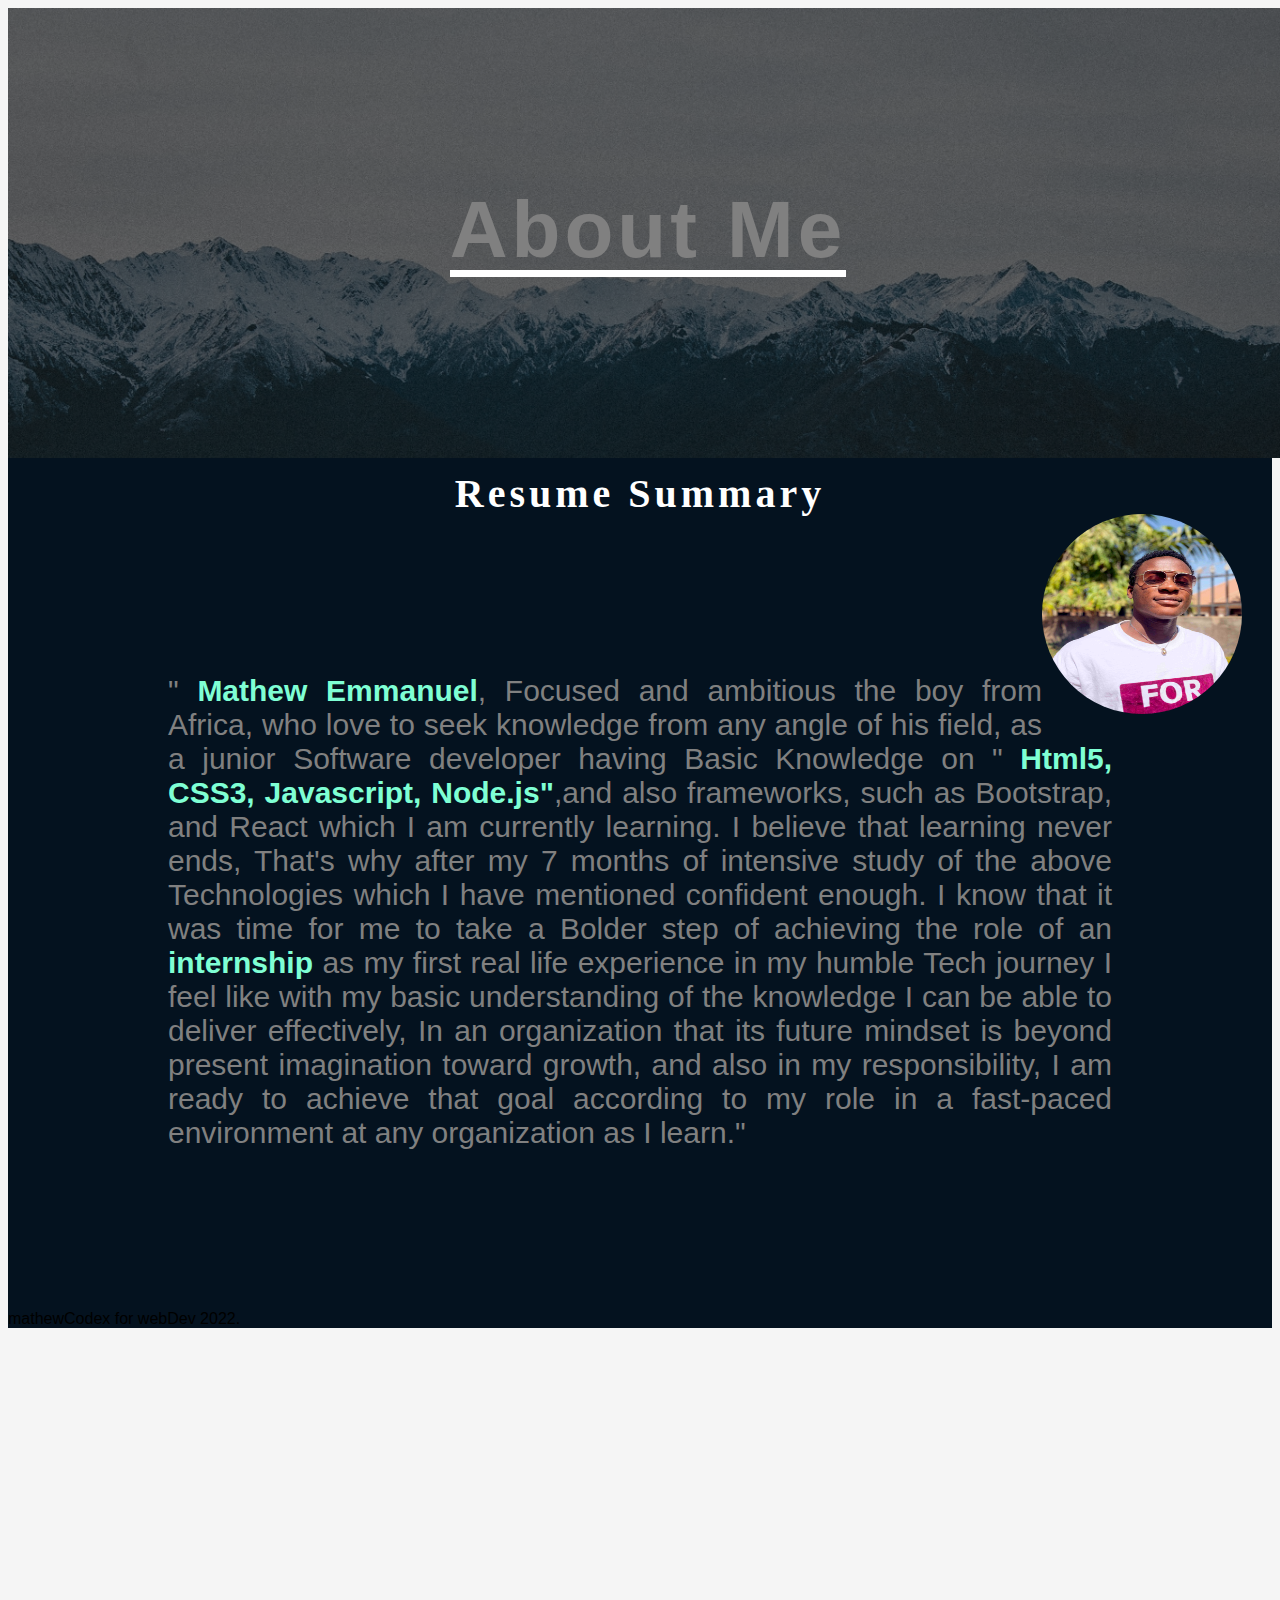
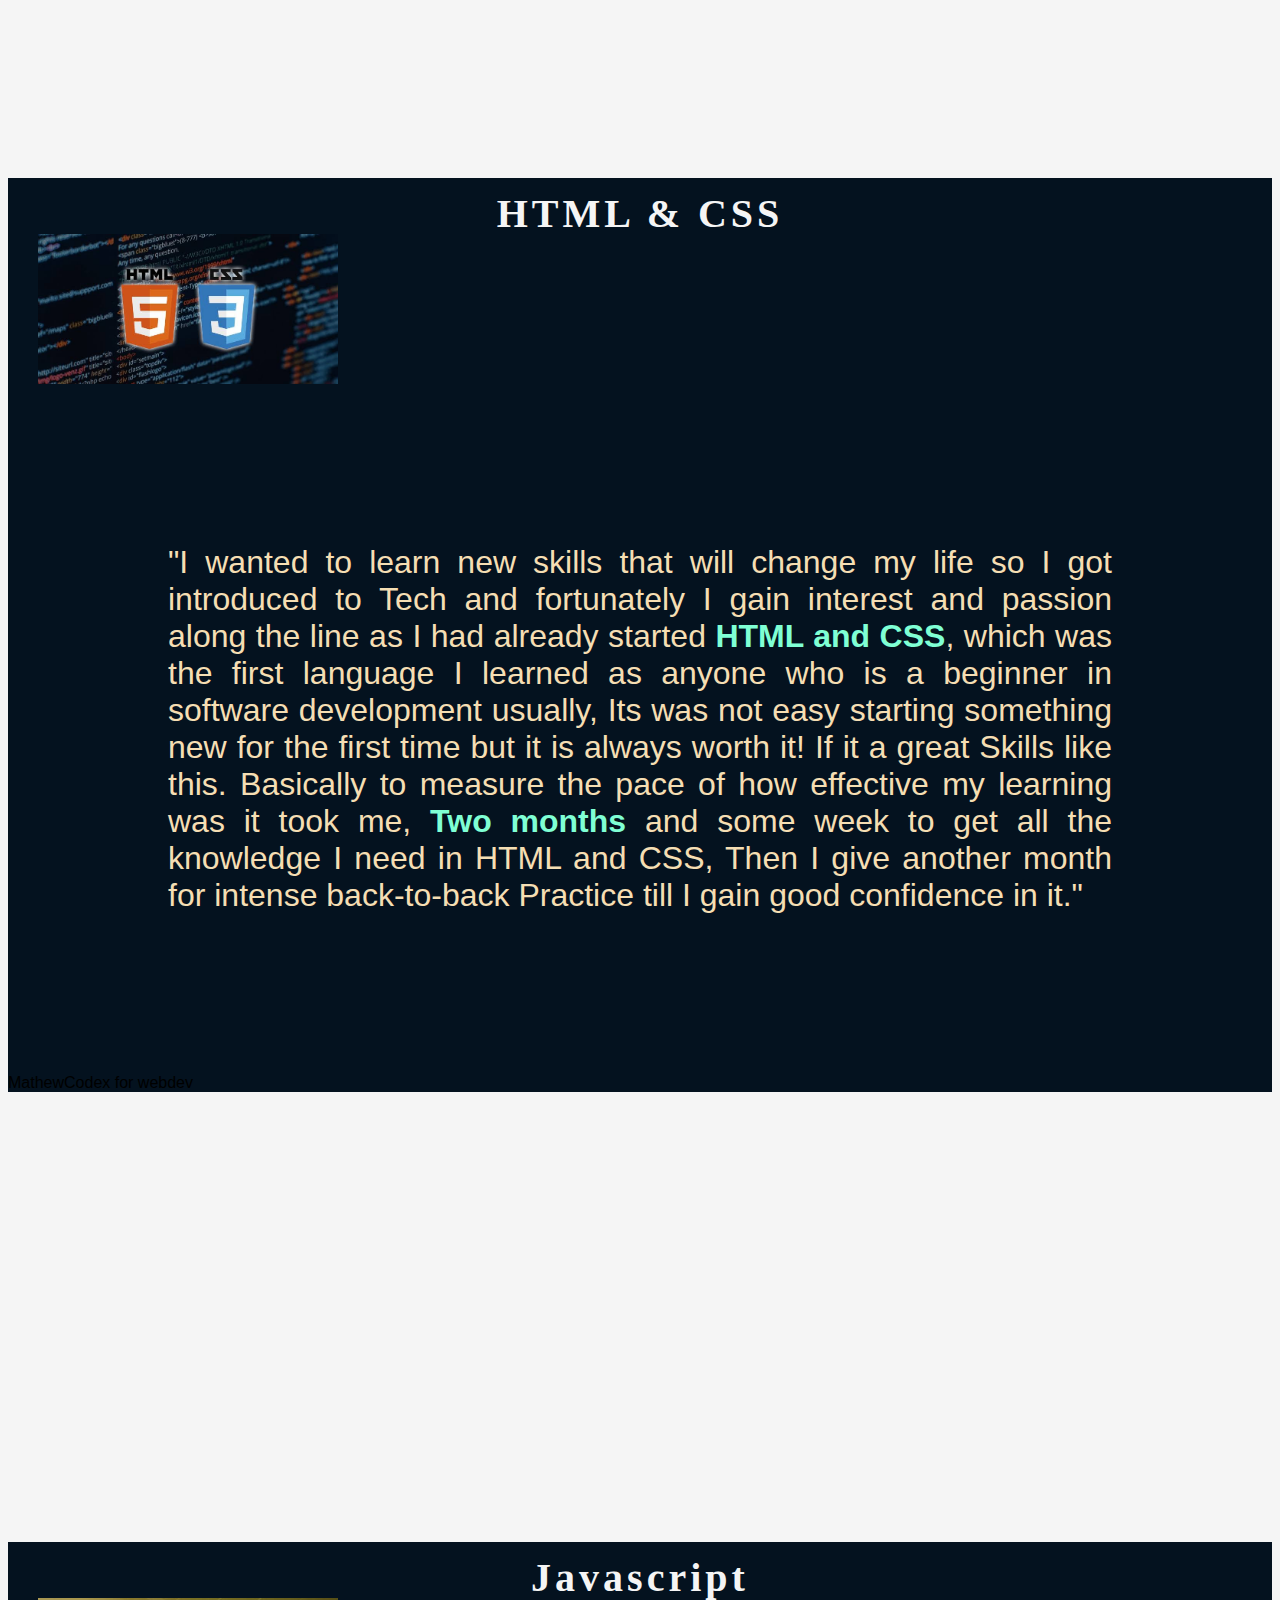
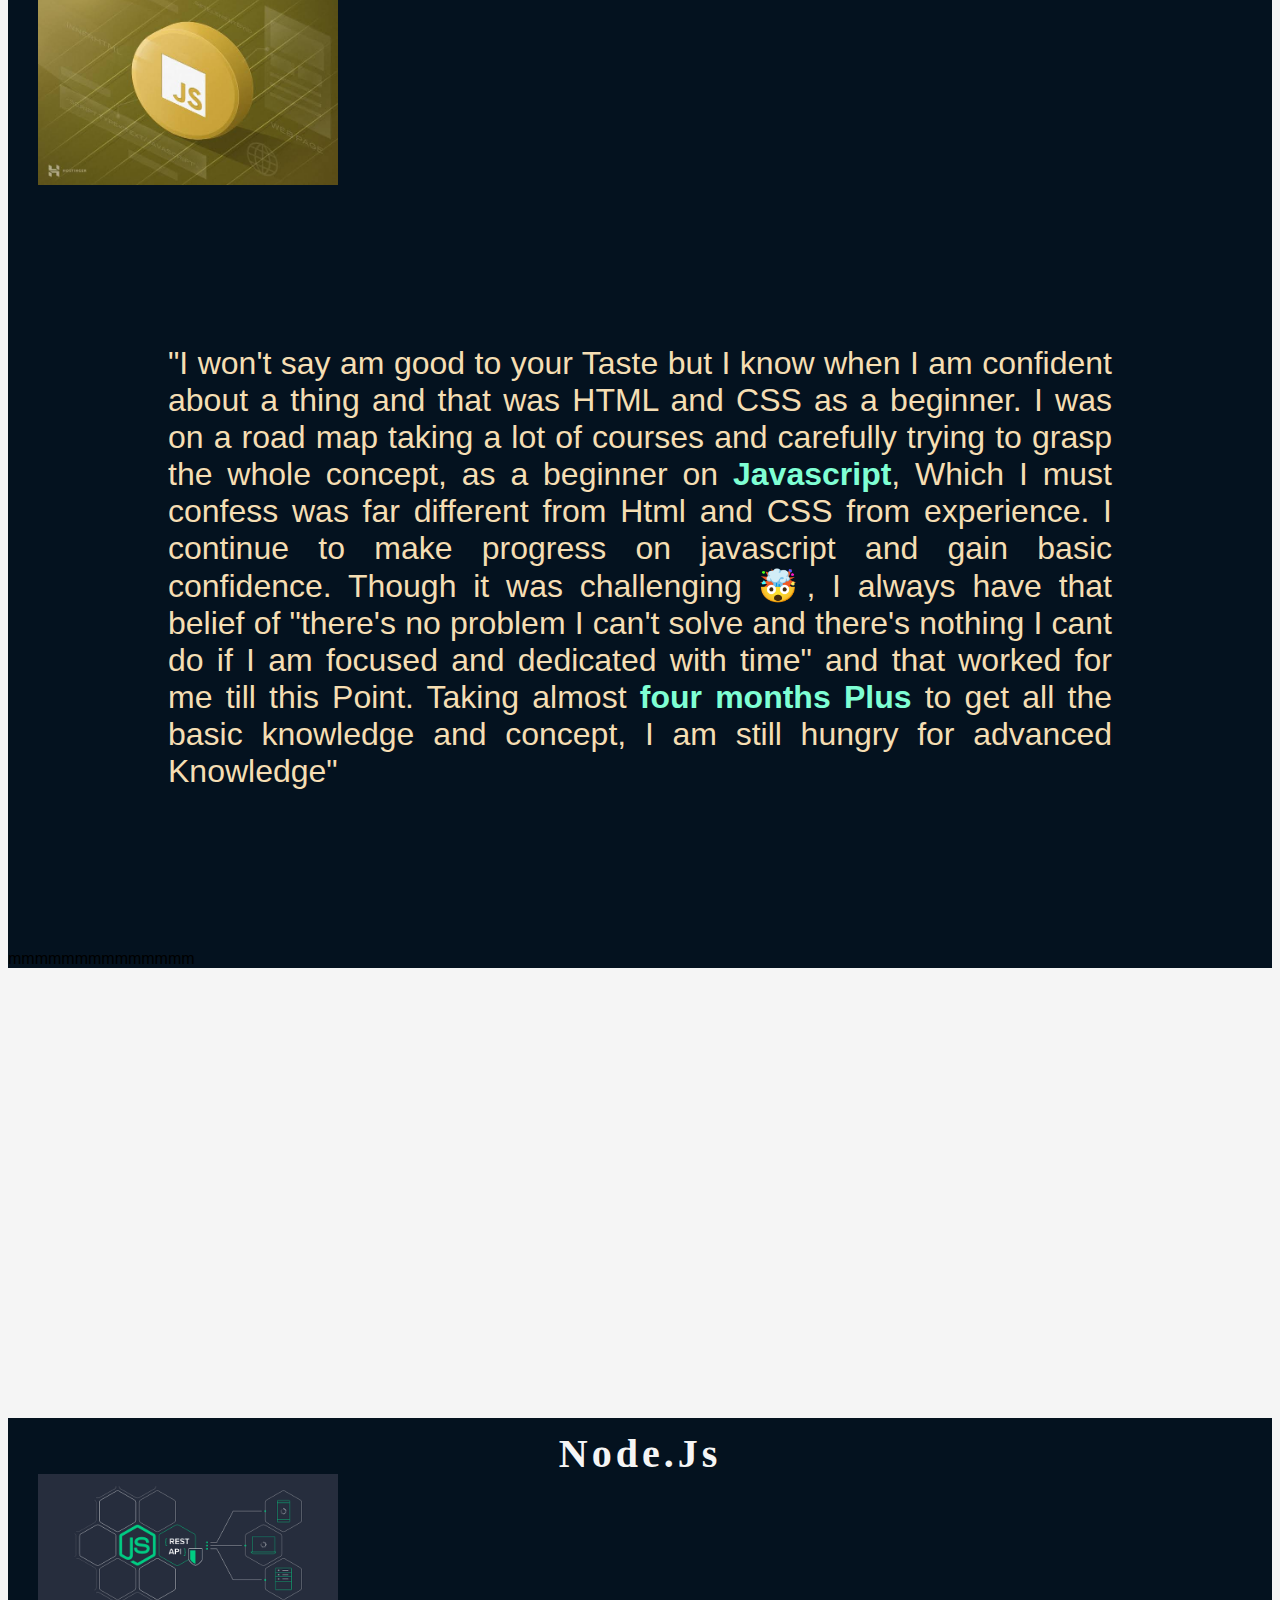
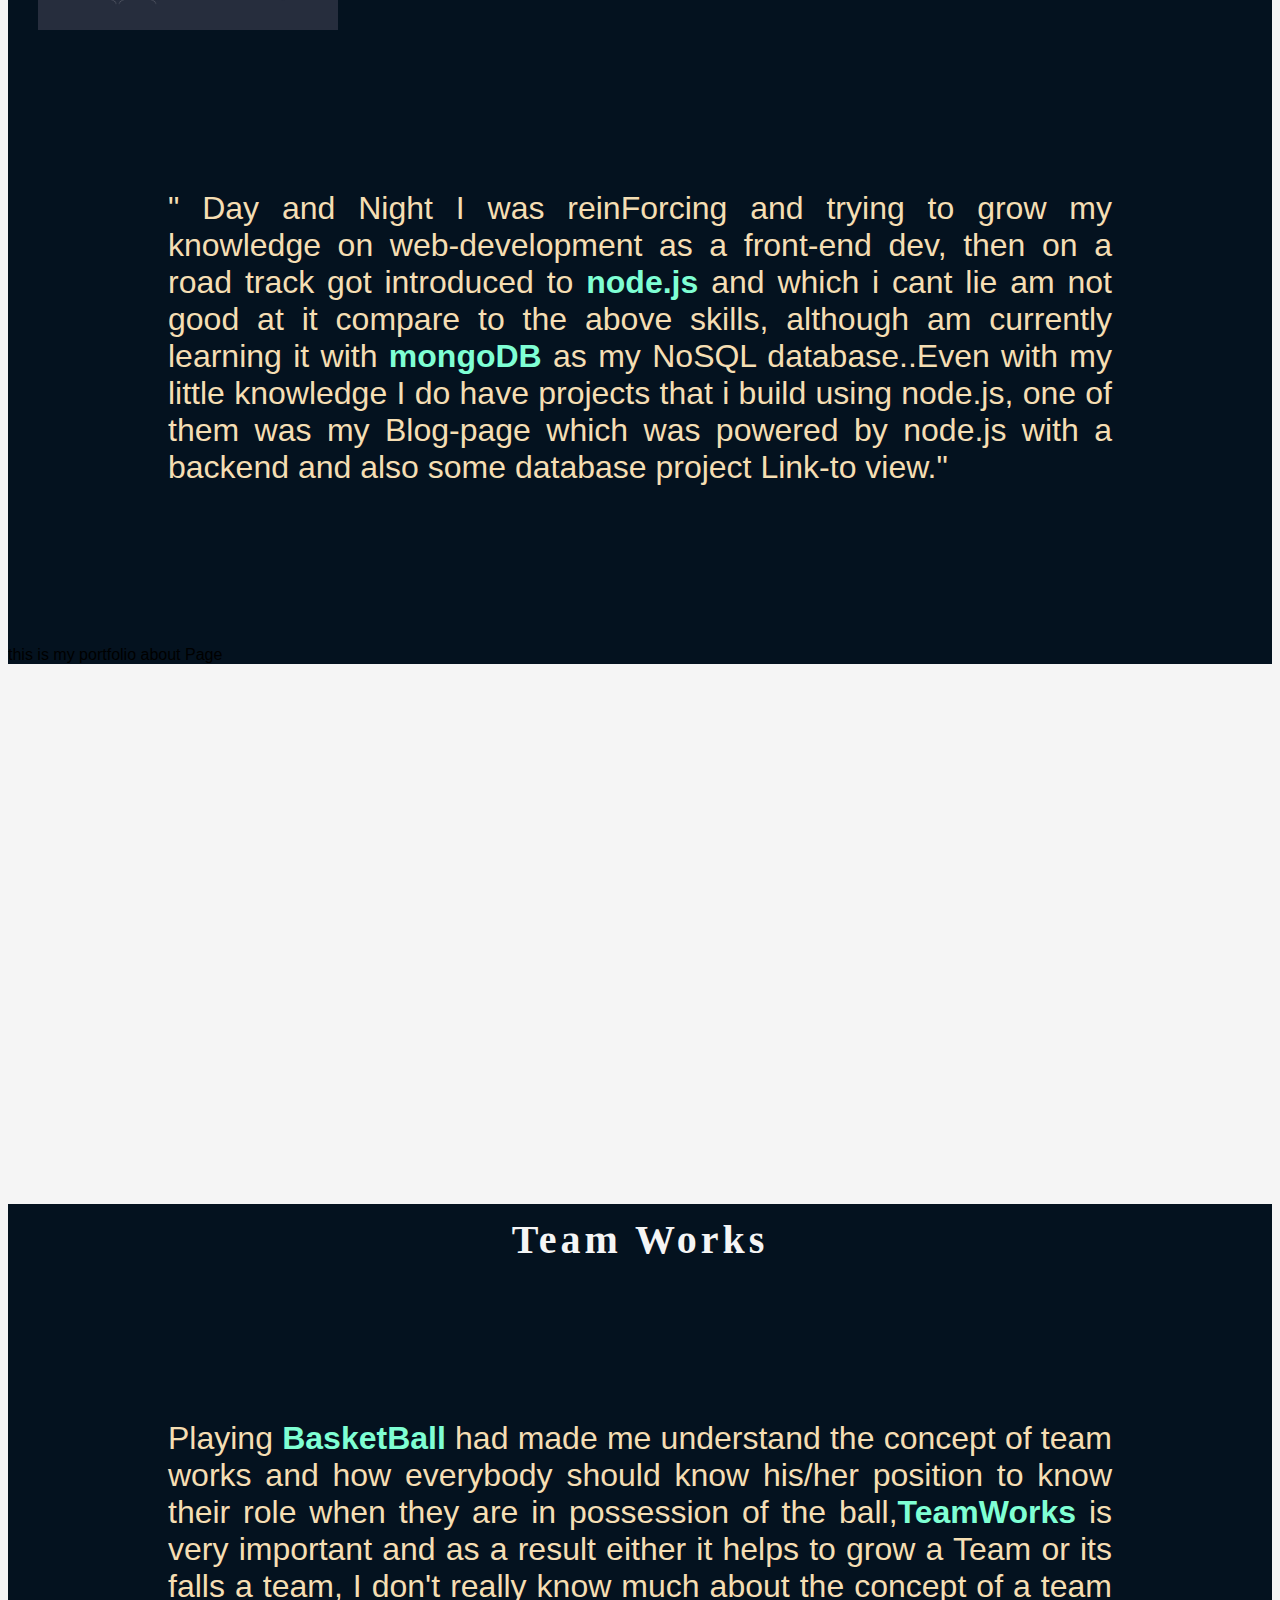
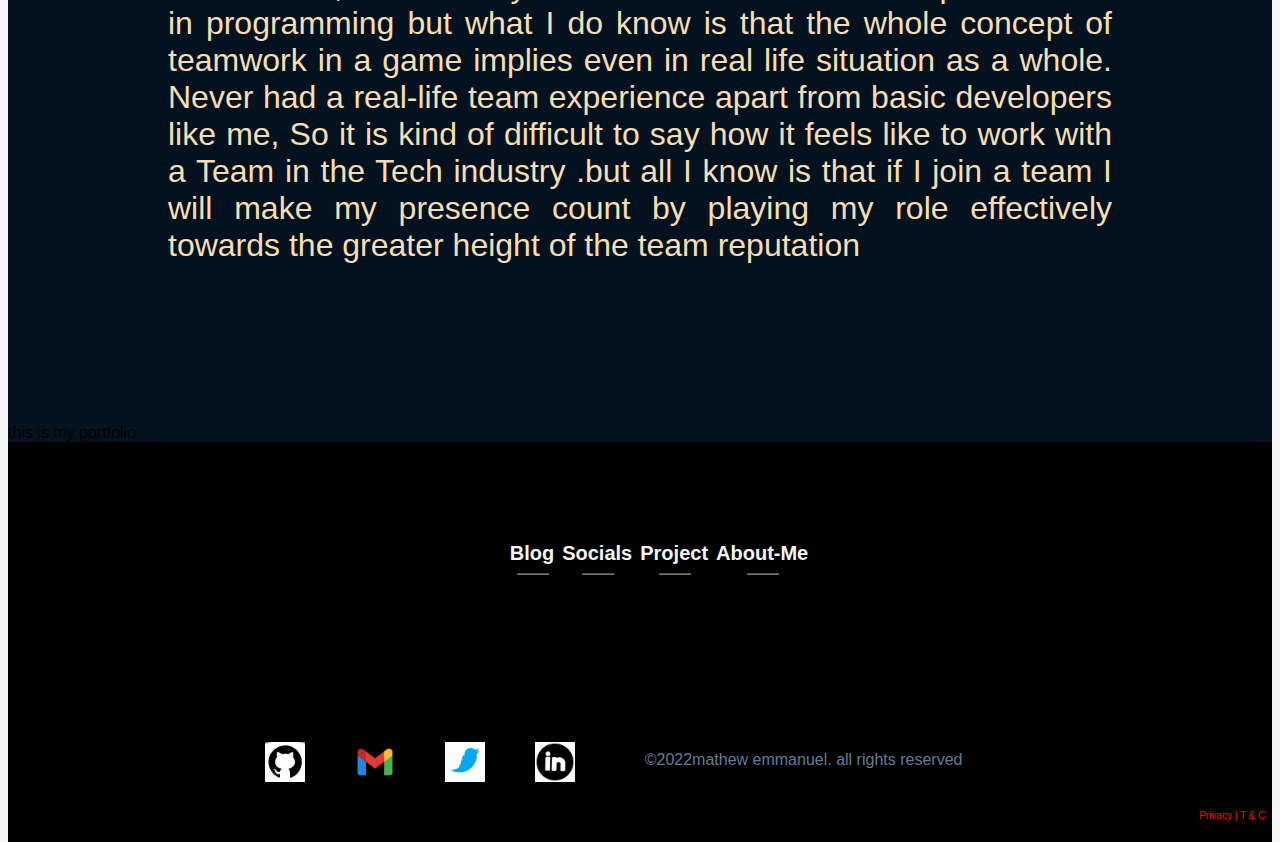
==== commit 79337f34: "updating portfolio site" ====
--- a/About.html
+++ b/About.html
@@ -19,74 +19,79 @@
     <p class="page-link2">
       <a href="https://mathew-node-app.herokuapp.com/blogs">Blog-Page</a>
     </p>
+
     <div class="writeUps">
       <div class="blur">
         <h4 class="resumeText">Resume Summary</h4>
         <img src="cv1pgitprofile.jpg" alt="" class="myFace" />
         <p class="summaryText">
           " <span class="bold-T">Mathew Emmanuel</span>, Focused and ambitious
-          young boy from Africa, who love to seek for knowlegde in any angle of
-          his field, as a junior Software developer,having Basic Knowlegde on
-          "<span class="bold-T"> Html5, CSS3, Javascript, Node.js"</span>,and
-          also frameworks, such as Bootstrap, and React which i am currently
-          learning. I believe that learning never end, Thats why after my 7
-          months of intensive study of the above Technologies which i have
-          mentioned confident enough.I know that it was time for me to take a
-          Bolder step of acheiving the role of an
+          the boy from Africa, who love to seek knowledge from any angle of his
+          field, as a junior Software developer having Basic Knowledge on "<span
+            class="bold-T"
+          >
+            Html5, CSS3, Javascript, Node.js"</span
+          >,and also frameworks, such as Bootstrap, and React which I am
+          currently learning. I believe that learning never ends, That's why
+          after my 7 months of intensive study of the above Technologies which I
+          have mentioned confident enough. I know that it was time for me to
+          take a Bolder step of achieving the role of an
           <span class="bold-T">internship</span> as my first real life
           experience in my humble Tech journey I feel like with my basic
-          knowledge i can be able to deliver effectively,In an organization that
-          its future mindset is beyond present imagination towards growth, and
-          also in my own responsibility I am reaady to achieve that goal
-          according to my role in a fast-paced environment at any organization
-          as I learn."
+          understanding of the knowledge I can be able to deliver effectively,
+          In an organization that its future mindset is beyond present
+          imagination toward growth, and also in my responsibility, I am ready
+          to achieve that goal according to my role in a fast-paced environment
+          at any organization as I learn."
         </p>
         mathewCodex for webDev 2022.
       </div>
     </div>
 
     <div class="parallax2"></div>
-
+    <img src="team (2).JPG" alt="" class="phone-image-view" />
     <div class="writeUps">
       <h4 class="aboutCode">HTML & CSS</h4>
       <img src="h5c3.JPG" alt="" class="myFace1" />
       <p class="Text">
-        "I wanted to learn a new skills that will change my life so i got
+        "I wanted to learn new skills that will change my life so I got
         introduced to Tech and fortunately I gain interest and passion along the
-        line as i had already started
+        line as I had already started
         <a href="https://gridfolio.netlify.app"
           ><span class="bold-T">HTML and CSS</span></a
-        >, which was the first language i learnt as of anyone who is a beginner
-        in software development usually,Its was not easy starting something new
+        >, which was the first language I learned as anyone who is a beginner
+        in software development usually, Its was not easy starting something new
         for the first time but it is always worth it! If it a great Skills like
         this. Basically to measure the pace of how effective my learning was it
         took me, <span class="bold-T">Two months</span> and some week to get all
-        the knowledge i need in html and Css, Then i give another month for
-        intense back to back Practice till i gain a good confidence in it.""
+        the knowledge I need in HTML and CSS, Then I give another month for
+        intense back-to-back Practice till  I  gain  good confidence in it."
       </p>
 
       MathewCodex for webdev
     </div>
     <div class="parallax3"></div>
+    <img src="ch" alt="" class="phone-image-view" />
     <div class="writeUps">
       <h4 class="aboutCode">javascript</h4>
       <img src="js.JPG" alt="Javascript" class="myFace1" />
       <p class="Text">
-        "I wont say am good to your Taste but i know when i'am confident about a
-        thing,and that was HTML and Css as a beginner.I was on a road map taking
-        lot of courses and carfully trying to grasp the whole concept, as a
-        beginner on <span class="bold-T">Javascript</span>, Which i must confess
-        was far different from Html and css from experience.I continue to make
-        progress on javascript and gain basic confidence.Though its was
-        challenging 🤯,But i always have that believed of "theres no problem i
-        cant solve and there's nothing i cant do if i am focused and dedicated
-        with time" and that worked for me till this Point .Taking almost
-        <span class="bold-T">4month Plus</span> to get all the basic knowlegde
-        and concept, I am still hungry for advanced Knowlegde"
+        "I won't say am good to your Taste but I know when I am confident about a
+        thing and that was HTML and CSS as a beginner. I was on a road map taking
+       a lot of courses and carefully trying to grasp the whole concept, as a
+        beginner on <span class="bold-T">Javascript</span>, Which I must confess
+        was far different from Html and CSS from experience. I continue to make
+        progress on javascript and gain basic confidence. Though it was
+        challenging 🤯,  I always have that belief of "there's no problem I
+        can't solve and there's nothing  I cant do if  I am focused and dedicated
+        with time" and that worked for me till this Point. Taking almost
+        <span class="bold-T">four months Plus</span> to get all the basic knowledge
+        and concept, I am still hungry for advanced Knowledge"
       </p>
       mmmmmmmmmmmmmm
     </div>
     <div class="parallax4"></div>
+    <img src="night.PNG" alt="" class="phone-image-view" />
     <div class="writeUps">
       <h4 class="aboutCode">Node.js</h4>
       <img src="Node.PNG" alt="" class="myFace1" />
@@ -103,22 +108,23 @@
       this is my portfolio about Page
     </div>
     <div class="parallax5"></div>
+    <img src="team (3).JPG" alt="" class="phone-image-view" />
     <div class="writeUps">
       <h4 class="aboutCode">Team Works</h4>
 
       <p class="Text">
         Playing <span class="bold-T">BasketBall</span> had made me understand
-        the concept of team works and how everybody should know there Position
-        in order to know there role when they are in possession of the
+        the concept of team works and how everybody should know his/her  position
+         to know their role when they are in possession of the
         ball,<span class="bold-T">TeamWorks</span> is very important and as a
-        result either it helps to grow a Team or its falls a team ,I dont really
-        know much on the concept of team in programming but what i do know is
-        that the whole concept of team work in a game implies to real life
-        situation in a whole. Never had a real life team experience apart from
-        basic developers like me,So it kind of difficult to say how it feels
-        like to work with a Team in the Tech industry.But all I know is that if
-        i join a team i will make my presence count by playing my role
-        effectively towards geater height of the team reputation
+        result either it helps to grow a Team or its falls a team, I don't really
+        know much about the concept of a team in programming but what I do know is
+        that the whole concept of teamwork in a game implies even in  real life
+        situation as a whole. Never had a real-life team experience apart from
+        basic developers like me, So it  is kind of difficult to say how it feels
+        like to work with a Team in the Tech industry .but all I know is that if
+        I join a team I will make my presence count by playing my role
+        effectively towards the greater height of the team reputation
       </p>
       this is my portfolio
     </div>
@@ -191,4 +197,4 @@
     </footer>
     <!-- footer section -->
   </body>
-</html>
+</html
--- a/about.css
+++ b/about.css
@@ -45,19 +45,42 @@
   border-bottom-right-radius: 20%;
 }
 .parallax {
-  /* The image used */
-  /* background-image: url("./img/road2.JPG"); */
-
-  /* Full height */
-  height: 50%;
-
+  display: none;
+
+  height: 50vh;
+  width: 100vw;
   /* Create the parallax scrolling effect */
   background: linear-gradient(rgba(0, 0, 0, 0.6), rgba(0, 0, 0, 0.6)),
     url("road2.JPG") center/cover no-repeat fixed;
-  /* background-attachment: fixed; */
-  /* background-position: center;
-  background-repeat: no-repeat;
-  background-size: cover; */
+}
+.phone-image-view {
+  display: none;
+}
+@media screen and (max-width: 600px) {
+  .parallax {
+    background: url("road2.JPG");
+    background-position: center;
+
+    background-repeat: no-repeat;
+    background-size: cover;
+    object-fit: cover;
+    width: 100%;
+  }
+  .phone-image-view {
+    display: block;
+  }
+  .parallax2 {
+    display: none;
+  }
+  .parallax3 {
+    display: none;
+  }
+  .parallax4 {
+    display: none;
+  }
+  .parallax5 {
+    display: none;
+  }
 }
 .parallax {
   position: relative;
@@ -87,7 +110,6 @@
   background-repeat: no-repeat;
   background-size: cover;
 }
-
 .parallax3 {
   /* The image used */
   background-image: url("chess.JPG");
@@ -116,7 +138,7 @@
 }
 .parallax5 {
   /* The image used */
-  background-image: url("scrapers.JPG");
+  background-image: url("team\ \(3\).JPG");
 
   /* Full height */
   height: 60%;
@@ -127,19 +149,7 @@
   background-repeat: no-repeat;
   background-size: cover;
 }
-.parallax5 {
-  /* The image used */
-  background-image: url("team\ \(3\).JPG");
-
-  /* Full height */
-  height: 60%;
-
-  /* Create the parallax scrolling effect */
-  background-attachment: fixed;
-  background-position: center;
-  background-repeat: no-repeat;
-  background-size: cover;
-}
+
 /* Global styles.. */
 .writeUps {
   height: auto;
@@ -165,7 +175,7 @@
   border-radius: 50%;
   float: right;
   width: 200px;
-  height: auto;
+  height: 200px;
 }
 .summaryText {
   color: gray;
--- a/landing.css
+++ b/landing.css
@@ -145,7 +145,8 @@
 }
 /* Intro section */
 .darkness {
-  background: linear-gradient(to right, #529a8b79, #0e0a08);
+  /* background: linear-gradient(to right, #529a8b79, #0e0a08); */
+  background: #62777f;
   height: 40rem;
 }
 .icon-code {
@@ -171,7 +172,8 @@
 }
 .hello {
   /* color: whitesmoke; */
-  color: rgb(15, 129, 104);
+  /* color: rgb(15, 129, 104); */
+  color: rgb(22, 45, 40);
   margin: 20px;
   position: absolute;
   margin-top: 12rem;
@@ -179,7 +181,8 @@
 .typing {
   /* position: relative; */
   /* color: rgb(149, 137, 115); */
-  color: rgb(34, 59, 55);
+  /* color: rgb(34, 75, 55); */
+  color: rgb(7, 9, 8);
   font-size: 1rem;
   background-size: 20px;
   /* margin-top: 17rem; */
@@ -190,7 +193,7 @@
 }
 .typing1 {
   /* color: whitesmoke; */
-  color: wheat;
+  color: whitesmoke;
   font-size: 2rem;
   background-size: 20px;
   font-family: "Trebuchet MS", "Lucida Sans Unicode", "Lucida Grande",
@@ -236,12 +239,13 @@
   justify-content: flex-end;
 }
 .my-face {
-  width: 10%;
-  height: auto;
-  border-radius: 40%;
+  width: 15vw;
+  height: 15vw;
+  border-radius: 10%;
   /* border: 10px solid #0e0a08; */
   margin-right: 30px;
   margin-top: 2rem;
+  object-fit: contain;
 }
 /* End of intro section */
 .intro {
@@ -632,7 +636,7 @@
 }
 /* Stacked images section  */
 .team-section {
-  background-color: #a3dac8;
+  background-color: #a5c4ba;
   height: 70vmin;
 }
 .team {
--- a/landingquery.css
+++ b/landingquery.css
@@ -3,12 +3,19 @@
 /* media for min-width: 1200px */
 @media screen and (max-width: 1500px) {
   .my-face {
-    width: 25%;
+    /* width: 25%;
     height: auto;
     border-radius: 40%;
     border: none;
     margin-right: 30px;
-    margin-top: 2rem;
+    margin-top: 2rem; */
+    display: flex;
+    margin-right: 30px;
+    border-radius: 15%;
+    float: right;
+    width: 30vw;
+    height: 20vw;
+    object-fit: contain;
   }
   img.imgContainer {
     /* transform: translateX(60%); */
@@ -105,7 +112,8 @@
   .typing {
     font-size: 15px;
     background-size: 20px;
-    color: rgb(28, 48, 45);
+    /* color: rgb(28, 48, 45); */
+    color: rgb(7, 9, 8);
     /* margin-left: 10px; */
   }
   span.bars {
@@ -171,6 +179,8 @@
     text-align: center;
     line-height: 70px;
     font-size: 20px;
+
+    color: #787777;
   }
   .containerStack {
     display: grid;
@@ -178,19 +188,53 @@
     justify-content: center;
     align-items: center;
     height: 40vw;
-    margin: 100px;
+    margin: -10px;
+    transform: translateY(-2%);
   }
   .containerStack > img {
     grid-area: stack;
   }
   .containerStack > img {
-    width: 100px;
-    height: 100px;
+    width: 65px;
+    height: 65px;
     border-radius: 50%;
     object-fit: contain;
   }
+  .containerStack > img {
+    --n-angle: calc(-1 * var(--angle));
+
+    transform: rotate(var(--angle)) translateX(130px) rotate(var(--n-angle));
+  }
 
   /* end of stack images query */
+}
+@media screen and (max-width: 1000px) {
+  .team > div {
+    color: #787777;
+  }
+  .containerStack {
+    display: grid;
+    grid-template-areas: "stack";
+    justify-content: center;
+    align-items: center;
+    height: 40vw;
+    margin: -10px;
+    transform: translateY(20%);
+  }
+  .containerStack > img {
+    grid-area: stack;
+  }
+  .containerStack > img {
+    width: 60px;
+    height: 60px;
+    border-radius: 50%;
+    object-fit: contain;
+  }
+  .containerStack > img {
+    --n-angle: calc(-1 * var(--angle));
+
+    transform: rotate(var(--angle)) translateX(120px) rotate(var(--n-angle));
+  }
 }
 /* previously 550 */
 @media screen and (max-width: 580px) {
@@ -225,14 +269,16 @@
     font-family: "Courier New", Courier, monospace;
   }
   .hello {
-    color: rgb(9, 68, 55);
+    /* color: rgb(7, 9, 8); */
+    color: rgb(22, 45, 40);
     margin-left: 10px;
     margin-top: 12rem;
   }
   .typing {
     font-size: 15px;
     background-size: 20px;
-    color: rgb(48, 161, 144);
+    /* color: rgb(129, 205, 189); */
+    color: rgb(7, 9, 8);
     margin-left: 10px;
   }
 
@@ -246,12 +292,21 @@
   }
 
   .my-face {
-    width: 25%;
+    /* width: 25%;
     height: auto;
     border-radius: 40%;
     border: 10px solid #0e0a08;
     margin-right: 30px;
     margin-top: 2rem;
+    object-fit: cover; */
+    display: flex;
+    margin-right: 30px;
+    border-radius: 10%;
+    float: right;
+    width: 30vw;
+    height: 40vw;
+    object-fit: contain;
+    /* height: 200px; */
   }
   .column1 {
     display: none;
@@ -306,6 +361,7 @@
   }
   .meet {
     font-size: 15px;
+    margin-top: 30px;
   }
   .containerStack {
     display: grid;
@@ -314,9 +370,9 @@
     align-items: center;
 
     /* height: 20vw; */
-    margin-left: 8em;
+    margin-left: -1em;
     padding: 10px;
-    transform: translateY(-2rem);
+    transform: translateY(-1em);
   }
   .containerStack > img {
     grid-area: stack;
@@ -325,12 +381,13 @@
     width: 50px;
     height: 50px;
     border-radius: 50%;
+    margin: 160px;
     object-fit: fill;
   }
   .containerStack > img {
     --n-angle: calc(-1 * var(--angle));
 
-    transform: rotate(var(--angle)) translateX(80px) rotate(var(--n-angle));
+    transform: rotate(var(--angle)) translateX(100px) rotate(var(--n-angle));
   }
 
   /* end of stack images query */
@@ -466,7 +523,44 @@
     /* box-shadow: 0 0.6rem 1.5rem rgba(0, 0, 0, 0.7); */
   }
 }
-
+@media screen and (max-width: 360px) {
+  .nav__link {
+    /* display: inline; */
+
+    font-size: 7px;
+  }
+  .meet {
+    font-size: 15px;
+
+    margin-top: 25px;
+  }
+  .containerStack {
+    display: grid;
+    grid-template-areas: "stack";
+    justify-content: center;
+    align-items: center;
+
+    /* height: 20vw; */
+    margin-left: -1em;
+    padding: 10px;
+    transform: translateY(-3.5em);
+  }
+  .containerStack > img {
+    grid-area: stack;
+  }
+  .containerStack > img {
+    width: 40px;
+    height: 40px;
+    border-radius: 50%;
+    margin: 150px;
+    object-fit: fill;
+  }
+  .containerStack > img {
+    --n-angle: calc(-1 * var(--angle));
+
+    transform: rotate(var(--angle)) translateX(100px) rotate(var(--n-angle));
+  }
+}
 @media screen and (min-width: 1500px) {
   .row1 {
     display: none;
@@ -542,10 +636,36 @@
   .card3:hover {
     box-shadow: 0 8px 16px 0 rgba(0, 0, 0, 0.2);
   }
+  .containerStack {
+    display: grid;
+    grid-template-areas: "stack";
+    justify-content: center;
+    align-items: center;
+
+    /* height: 20vw; */
+    margin-left: -1em;
+    padding: 10px;
+    transform: translateY(1.5em);
+  }
+  .containerStack > img {
+    grid-area: stack;
+  }
+  .containerStack > img {
+    width: 100px;
+    height: 100px;
+    border-radius: 50%;
+    margin: 150px;
+    object-fit: fill;
+  }
+  .containerStack > img {
+    --n-angle: calc(-1 * var(--angle));
+
+    transform: rotate(var(--angle)) translateX(160px) rotate(var(--n-angle));
+  }
 }
 @media screen and (min-width: 2200px) {
   .hello {
-    color: rgb(15, 129, 104);
+    color: rgb(22, 45, 40);
     margin-left: 130px;
     position: absolute;
     margin-top: 12rem;
@@ -555,7 +675,7 @@
   }
   .typing {
     /* position: relative; */
-    color: rgb(34, 59, 55);
+    color: rgb(7, 9, 8);
     font-size: 2rem;
     background-size: 20px;
     /* margin-top: 17rem; */
@@ -571,7 +691,7 @@
     letter-spacing: 1rem;
   }
   .typing1 {
-    color: wheat;
+    color: whitesmoke;
     font-size: 1.5rem;
     background-size: 20px;
     font-family: "Trebuchet MS", "Lucida Sans Unicode", "Lucida Grande",
@@ -581,12 +701,17 @@
     transition: 1s ease-in;
   }
   .my-face {
-    width: 10%;
+    /* width: 10%;
     height: auto;
     border-radius: 40%;
     border: transparent;
     margin-right: 30px;
-    margin-top: 2rem;
+    margin-top: 2rem; */
+    display: flex;
+    margin-right: 30px;
+    border-radius: 10%;
+    float: right;
+    width: 10%;
   }
   .row1 {
     display: none;
